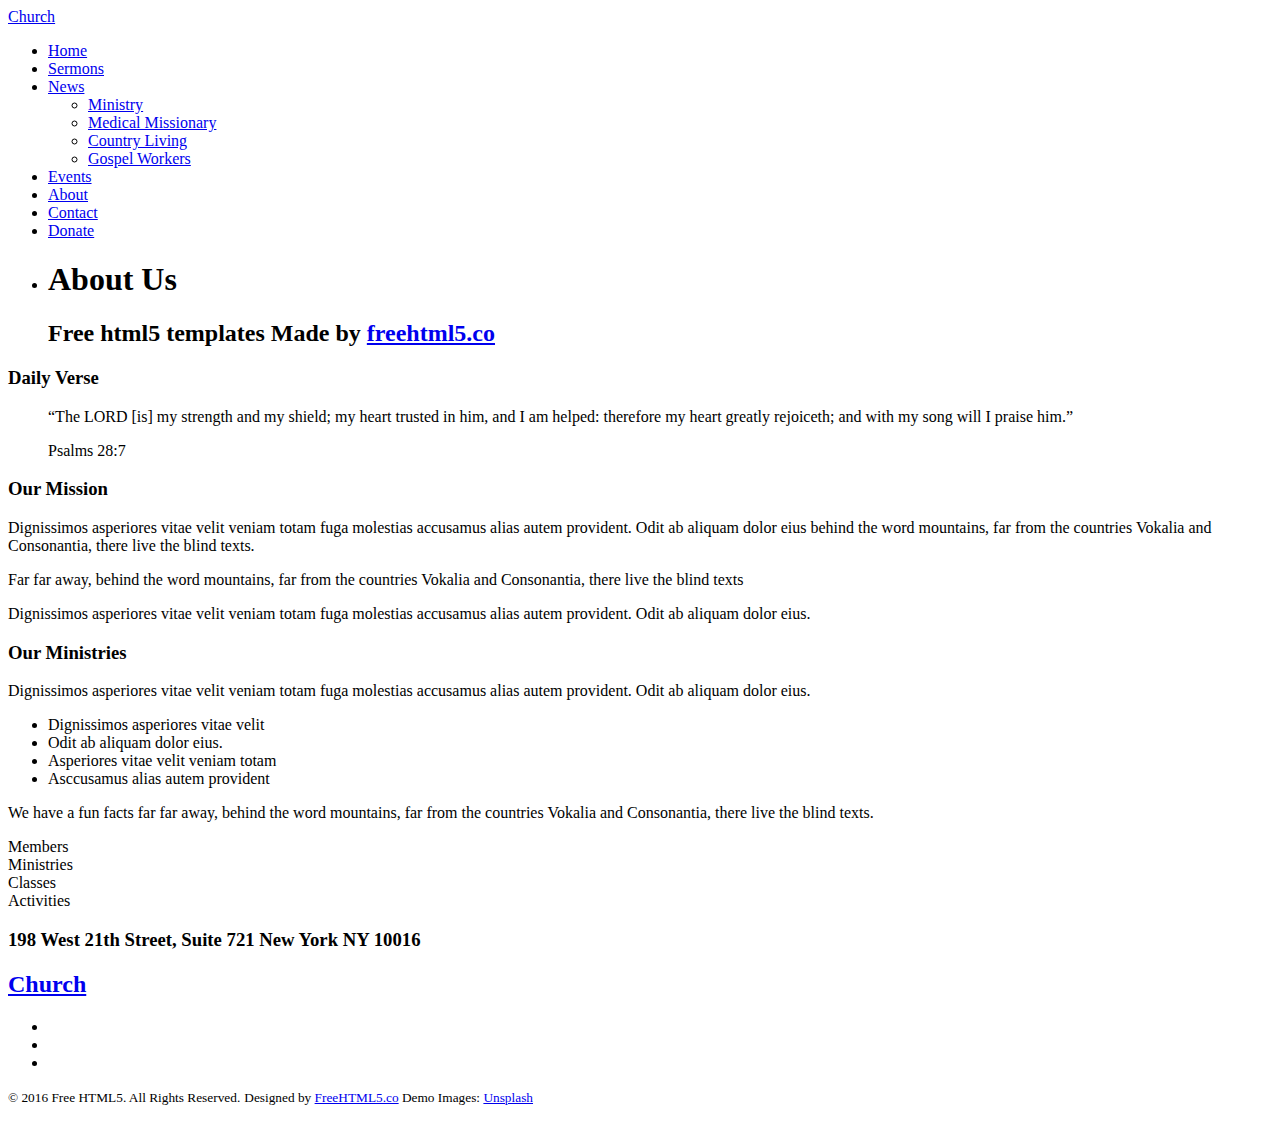
==== about.html @ 1e3e4d31 "Base file" ====
<!DOCTYPE HTML>
<html>
	<head>
	<meta charset="utf-8">
	<meta http-equiv="X-UA-Compatible" content="IE=edge">
	<title>Church &mdash; Free Website Template, Free HTML5 Template by freehtml5.co</title>
	<meta name="viewport" content="width=device-width, initial-scale=1">
	<meta name="description" content="Free HTML5 Website Template by freehtml5.co" />
	<meta name="keywords" content="free website templates, free html5, free template, free bootstrap, free website template, html5, css3, mobile first, responsive" />
	<meta name="author" content="freehtml5.co" />

	<!-- 
	//////////////////////////////////////////////////////

	FREE HTML5 TEMPLATE 
	DESIGNED & DEVELOPED by FreeHTML5.co
		
	Website: 		http://freehtml5.co/
	Email: 			info@freehtml5.co
	Twitter: 		http://twitter.com/fh5co
	Facebook: 		https://www.facebook.com/fh5co

	//////////////////////////////////////////////////////
	 -->

  	<!-- Facebook and Twitter integration -->
	<meta property="og:title" content=""/>
	<meta property="og:image" content=""/>
	<meta property="og:url" content=""/>
	<meta property="og:site_name" content=""/>
	<meta property="og:description" content=""/>
	<meta name="twitter:title" content="" />
	<meta name="twitter:image" content="" />
	<meta name="twitter:url" content="" />
	<meta name="twitter:card" content="" />

	<link href="https://fonts.googleapis.com/css?family=Source+Sans+Pro:400,600,700" rel="stylesheet">
	<link href="https://fonts.googleapis.com/css?family=Libre+Baskerville:400,400i,700" rel="stylesheet"
	>
	
	<!-- Animate.css -->
	<link rel="stylesheet" href="css/animate.css">
	<!-- Icomoon Icon Fonts-->
	<link rel="stylesheet" href="css/icomoon.css">
	<!-- Bootstrap  -->
	<link rel="stylesheet" href="css/bootstrap.css">

	<!-- Magnific Popup -->
	<link rel="stylesheet" href="css/magnific-popup.css">

	<!-- Flexslider  -->
	<link rel="stylesheet" href="css/flexslider.css">

	<!-- Owl Carousel  -->
	<link rel="stylesheet" href="css/owl.carousel.min.css">
	<link rel="stylesheet" href="css/owl.theme.default.min.css">

	<!-- Theme style  -->
	<link rel="stylesheet" href="css/style.css">

	<!-- Modernizr JS -->
	<script src="js/modernizr-2.6.2.min.js"></script>
	<!-- FOR IE9 below -->
	<!--[if lt IE 9]>
	<script src="js/respond.min.js"></script>
	<![endif]-->

	</head>
	<body>
		
	<div class="fh5co-loader"></div>
	
	<div id="page">
	<nav class="fh5co-nav" role="navigation">
		<div class="container-wrap">
			<div class="top-menu">
				<div class="row">
					<div class="col-md-12 col-offset-0 text-center">
						<div id="fh5co-logo"><a href="index.html">Church</a></div>
					</div>
					<div class="col-md-12 col-md-offset-0 text-center menu-1">
						<ul>
							<li><a href="index.html">Home</a></li>
							<li><a href="sermons.html">Sermons</a></li>
							<li class="has-dropdown">
								<a href="news.html">News</a>
								<ul class="dropdown">
									<li><a href="#">Ministry</a></li>
									<li><a href="#">Medical Missionary</a></li>
									<li><a href="#">Country Living</a></li>
									<li><a href="#">Gospel Workers</a></li>
								</ul>
							</li>
							<li><a href="events.html">Events</a></li>
							<li class="active"><a href="about.html">About</a></li>
							<li><a href="contact.html">Contact</a></li>
							<li><a href="#" class="donate">Donate</a></li>
						</ul>
					</div>
				</div>
				
			</div>
		</div>
	</nav>
	<div class="container-wrap">
		<aside id="fh5co-hero">
			<div class="flexslider">
				<ul class="slides">
			   	<li style="background-image: url(images/img_bg_2.jpg);">
			   		<div class="overlay"></div>
			   		<div class="container-fluid">
			   			<div class="row">
				   			<div class="col-md-6 col-md-offset-3 text-center slider-text">
				   				<div class="slider-text-inner">
				   					<h1>About Us</h1>
										<h2>Free html5 templates Made by <a href="http://freehtml5.co/" target="_blank">freehtml5.co</a></h2>
				   				</div>
				   			</div>
				   		</div>
			   		</div>
			   	</li>
			  	</ul>
		  	</div>
		</aside>
		<div id="fh5co-about">
			<div class="row">
				<div class="col-md-4">
					<h3>Daily Verse</h3>
					<blockquote class="dailyVerse">
						<p>&ldquo;The LORD [is] my strength and my shield; my heart trusted in him, and I am helped: therefore my heart greatly rejoiceth; and with my song will I praise him.&rdquo;</p>
						<span>Psalms 28:7</span>
					</blockquote>
				</div>
				<div class="col-md-4">
					<h3>Our Mission</h3>
					<p>Dignissimos asperiores vitae velit veniam totam fuga molestias accusamus alias autem provident. Odit ab aliquam dolor eius behind the word mountains, far from the countries Vokalia and Consonantia, there live the blind texts.</p>
					<p>Far far away, behind the word mountains, far from the countries Vokalia and Consonantia, there live the blind texts</p>
					<p>Dignissimos asperiores vitae velit veniam totam fuga molestias accusamus alias autem provident. Odit ab aliquam dolor eius.</p>
				</div>
				<div class="col-md-4">
					<h3>Our Ministries</h3>
					<p>Dignissimos asperiores vitae velit veniam totam fuga molestias accusamus alias autem provident. Odit ab aliquam dolor eius.</p>
					<ul class="ministries-list">
						<li><i class="icon-check"></i>Dignissimos asperiores vitae velit</li>
						<li><i class="icon-check"></i>Odit ab aliquam dolor eius.</li>
						<li><i class="icon-check"></i>Asperiores vitae velit veniam totam</li>
						<li><i class="icon-check"></i>Asccusamus alias autem provident</li>
					</ul>
				</div>
			</div>
		</div>
		<div id="fh5co-counter" class="fh5co-counters fh5co-light-grey">
			<div class="row">
				<div class="col-md-6 col-md-offset-3 text-center animate-box">
					<p>We have a fun facts far far away, behind the word mountains, far from the countries Vokalia and Consonantia, there live the blind texts.</p>
					</div>
			</div>
			<div class="row animate-box">
				<div class="col-md-8 col-md-offset-2">
					<div class="row">
						<div class="col-md-3 col-sm-6 col-xs-6 text-center">
							<span class="fh5co-counter js-counter" data-from="0" data-to="9452" data-speed="5000" data-refresh-interval="50"></span>
							<span class="fh5co-counter-label">Members</span>
						</div>
						<div class="col-md-3 col-sm-6 col-xs-6 text-center">
							<span class="fh5co-counter js-counter" data-from="0" data-to="214" data-speed="5000" data-refresh-interval="50"></span>
							<span class="fh5co-counter-label">Ministries</span>
						</div>
						<div class="clearfix visible-sm-block visible-xs-block"></div>
						<div class="col-md-3 col-sm-6 col-xs-6 text-center">
							<span class="fh5co-counter js-counter" data-from="0" data-to="433" data-speed="5000" data-refresh-interval="50"></span>
							<span class="fh5co-counter-label">Classes</span>
						</div>
						<div class="col-md-3 col-sm-6 col-xs-6 text-center">
							<span class="fh5co-counter js-counter" data-from="0" data-to="512" data-speed="5000" data-refresh-interval="50"></span>
							<span class="fh5co-counter-label">Activities</span>
						</div>
					</div>
				</div>
			</div>
		</div>
	</div><!-- END container-wrap -->

	<div class="container-wrap">
		<footer id="fh5co-footer" role="contentinfo">
			<div class="col-md-4 text-center">
				<h3>198 West 21th Street, Suite 721 New York NY 10016</h3>
			</div>
			<div class="col-md-4 text-center">
				<h2><a href="#">Church</a></h2>
			</div>
			<div class="col-md-4 text-center">
				<p>
					<ul class="fh5co-social-icons">
						<li><a href="#"><i class="icon-twitter2"></i></a></li>
						<li><a href="#"><i class="icon-facebook2"></i></a></li>
						<li><a href="#"><i class="icon-dribbble2"></i></a></li>
					</ul>
				</p>
			</div>
			<div class="row copyright">
				<div class="col-md-12 text-center">
					<p>
						<small class="block">&copy; 2016 Free HTML5. All Rights Reserved.</small> 
						<small class="block">Designed by <a href="http://freehtml5.co/" target="_blank">FreeHTML5.co</a> Demo Images: <a href="http://unsplash.co/" target="_blank">Unsplash</a></small>
					</p>
				</div>
			</div>
		</footer>
	</div><!-- END container-wrap -->
	</div>

	<div class="gototop js-top">
		<a href="#" class="js-gotop"><i class="icon-arrow-up2"></i></a>
	</div>
	
	<!-- jQuery -->
	<script src="js/jquery.min.js"></script>
	<!-- jQuery Easing -->
	<script src="js/jquery.easing.1.3.js"></script>
	<!-- Bootstrap -->
	<script src="js/bootstrap.min.js"></script>
	<!-- Waypoints -->
	<script src="js/jquery.waypoints.min.js"></script>
	<!-- Flexslider -->
	<script src="js/jquery.flexslider-min.js"></script>
	<!-- Carousel -->
	<script src="js/owl.carousel.min.js"></script>
	<!-- Magnific Popup -->
	<script src="js/jquery.magnific-popup.min.js"></script>
	<script src="js/magnific-popup-options.js"></script>
	<!-- Counters -->
	<script src="js/jquery.countTo.js"></script>
	<!-- Main -->
	<script src="js/main.js"></script>

	</body>
</html>
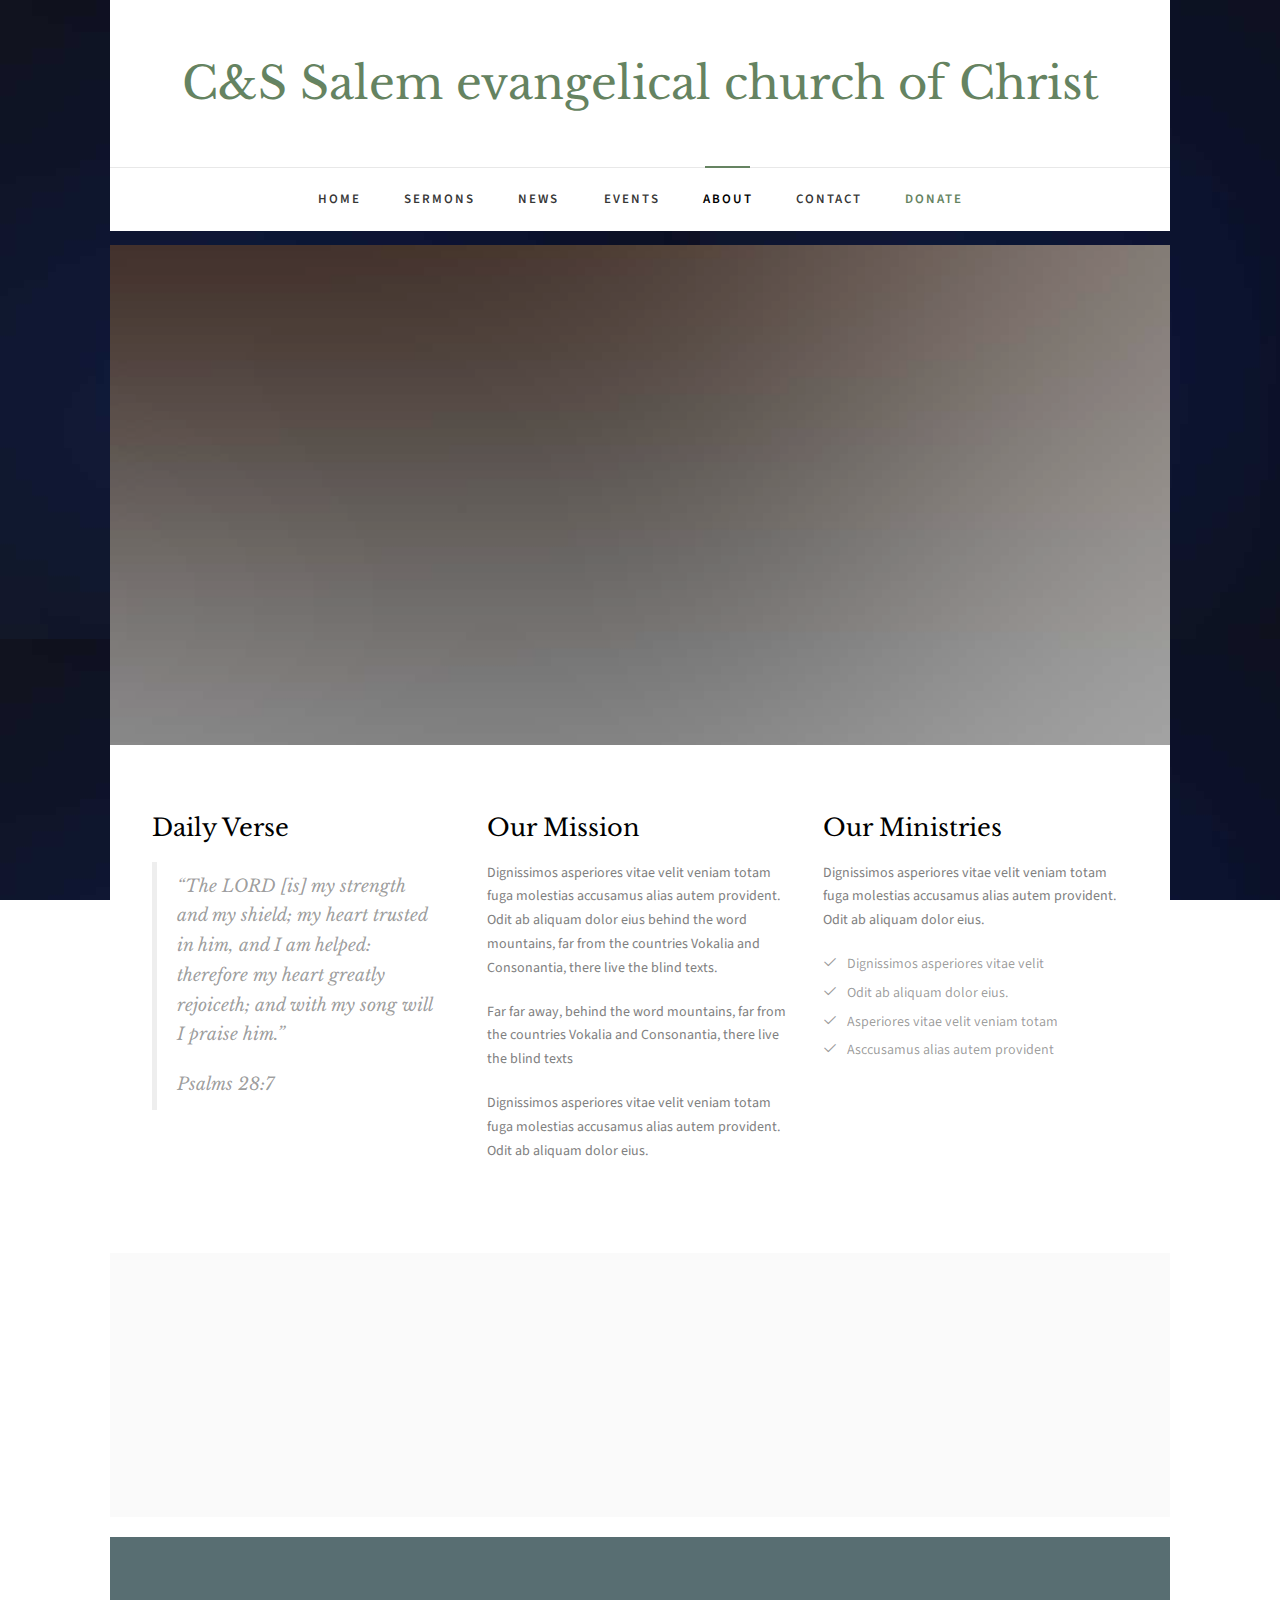
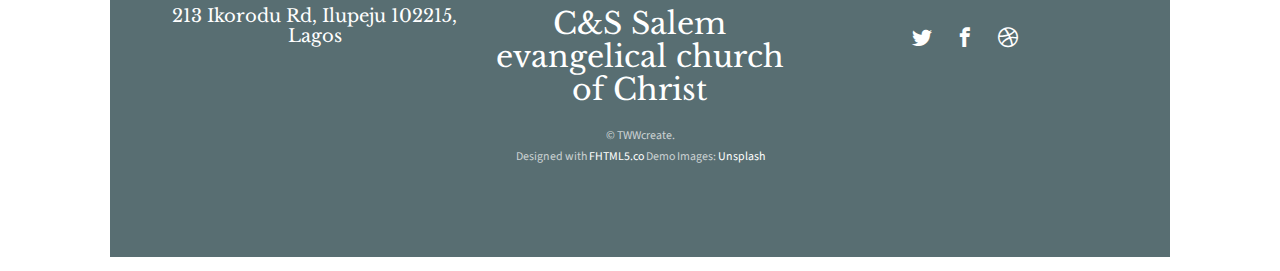
==== commit cac41881: "update1.2" ====
--- a/about.html
+++ b/about.html
@@ -76,7 +76,7 @@
 			<div class="top-menu">
 				<div class="row">
 					<div class="col-md-12 col-offset-0 text-center">
-						<div id="fh5co-logo"><a href="index.html">Church</a></div>
+						<div id="fh5co-logo"><a href="index.html">C&S Salem evangelical church of Christ</a></div>
 					</div>
 					<div class="col-md-12 col-md-offset-0 text-center menu-1">
 						<ul>
@@ -113,7 +113,7 @@
 				   			<div class="col-md-6 col-md-offset-3 text-center slider-text">
 				   				<div class="slider-text-inner">
 				   					<h1>About Us</h1>
-										<h2>Free html5 templates Made by <a href="http://freehtml5.co/" target="_blank">freehtml5.co</a></h2>
+
 				   				</div>
 				   			</div>
 				   		</div>
@@ -181,33 +181,7 @@
 		</div>
 	</div><!-- END container-wrap -->
 
-	<div class="container-wrap">
-		<footer id="fh5co-footer" role="contentinfo">
-			<div class="col-md-4 text-center">
-				<h3>198 West 21th Street, Suite 721 New York NY 10016</h3>
-			</div>
-			<div class="col-md-4 text-center">
-				<h2><a href="#">Church</a></h2>
-			</div>
-			<div class="col-md-4 text-center">
-				<p>
-					<ul class="fh5co-social-icons">
-						<li><a href="#"><i class="icon-twitter2"></i></a></li>
-						<li><a href="#"><i class="icon-facebook2"></i></a></li>
-						<li><a href="#"><i class="icon-dribbble2"></i></a></li>
-					</ul>
-				</p>
-			</div>
-			<div class="row copyright">
-				<div class="col-md-12 text-center">
-					<p>
-						<small class="block">&copy; 2016 Free HTML5. All Rights Reserved.</small> 
-						<small class="block">Designed by <a href="http://freehtml5.co/" target="_blank">FreeHTML5.co</a> Demo Images: <a href="http://unsplash.co/" target="_blank">Unsplash</a></small>
-					</p>
-				</div>
-			</div>
-		</footer>
-	</div><!-- END container-wrap -->
+	<div data-include="footer"></div><!-- END container-wrap -->
 	</div>
 
 	<div class="gototop js-top">
--- a/css/icomoon.css
+++ b/css/icomoon.css
@@ -0,0 +1,2334 @@
+@font-face {
+  font-family: 'icomoon';
+  src:  url('fonts/icomoon.eot?5j2n32');
+  src:  url('fonts/icomoon.eot?5j2n32#iefix') format('embedded-opentype'),
+    url('fonts/icomoon.ttf?5j2n32') format('truetype'),
+    url('fonts/icomoon.woff?5j2n32') format('woff'),
+    url('fonts/icomoon.svg?5j2n32#icomoon') format('svg');
+  font-weight: normal;
+  font-style: normal;
+}
+
+[class^="icon-"], [class*=" icon-"] {
+  /* use !important to prevent issues with browser extensions that change fonts */
+  font-family: 'icomoon' !important;
+  speak: none;
+  font-style: normal;
+  font-weight: normal;
+  font-variant: normal;
+  text-transform: none;
+  line-height: 1;
+
+  /* Better Font Rendering =========== */
+  -webkit-font-smoothing: antialiased;
+  -moz-osx-font-smoothing: grayscale;
+}
+
+.icon-eye2:before {
+  content: "\e064";
+}
+.icon-paper-clip:before {
+  content: "\e065";
+}
+.icon-mail5:before {
+  content: "\e066";
+}
+.icon-toggle:before {
+  content: "\e067";
+}
+.icon-layout:before {
+  content: "\e068";
+}
+.icon-link2:before {
+  content: "\e069";
+}
+.icon-bell2:before {
+  content: "\e06a";
+}
+.icon-lock3:before {
+  content: "\e06b";
+}
+.icon-unlock:before {
+  content: "\e06c";
+}
+.icon-ribbon2:before {
+  content: "\e06d";
+}
+.icon-image2:before {
+  content: "\e06e";
+}
+.icon-signal:before {
+  content: "\e06f";
+}
+.icon-target3:before {
+  content: "\e070";
+}
+.icon-clipboard3:before {
+  content: "\e071";
+}
+.icon-clock3:before {
+  content: "\e072";
+}
+.icon-watch:before {
+  content: "\e073";
+}
+.icon-air-play:before {
+  content: "\e074";
+}
+.icon-camera3:before {
+  content: "\e075";
+}
+.icon-video2:before {
+  content: "\e076";
+}
+.icon-disc:before {
+  content: "\e077";
+}
+.icon-printer3:before {
+  content: "\e078";
+}
+.icon-monitor:before {
+  content: "\e079";
+}
+.icon-server:before {
+  content: "\e07a";
+}
+.icon-cog2:before {
+  content: "\e07b";
+}
+.icon-heart3:before {
+  content: "\e07c";
+}
+.icon-paragraph:before {
+  content: "\e07d";
+}
+.icon-align-justify:before {
+  content: "\e07e";
+}
+.icon-align-left:before {
+  content: "\e07f";
+}
+.icon-align-center:before {
+  content: "\e080";
+}
+.icon-align-right:before {
+  content: "\e081";
+}
+.icon-book2:before {
+  content: "\e082";
+}
+.icon-layers2:before {
+  content: "\e083";
+}
+.icon-stack2:before {
+  content: "\e084";
+}
+.icon-stack-2:before {
+  content: "\e085";
+}
+.icon-paper:before {
+  content: "\e086";
+}
+.icon-paper-stack:before {
+  content: "\e087";
+}
+.icon-search3:before {
+  content: "\e088";
+}
+.icon-zoom-in2:before {
+  content: "\e089";
+}
+.icon-zoom-out2:before {
+  content: "\e08a";
+}
+.icon-reply2:before {
+  content: "\e08b";
+}
+.icon-circle-plus:before {
+  content: "\e08c";
+}
+.icon-circle-minus:before {
+  content: "\e08d";
+}
+.icon-circle-check:before {
+  content: "\e08e";
+}
+.icon-circle-cross:before {
+  content: "\e08f";
+}
+.icon-square-plus:before {
+  content: "\e090";
+}
+.icon-square-minus:before {
+  content: "\e091";
+}
+.icon-square-check:before {
+  content: "\e092";
+}
+.icon-square-cross:before {
+  content: "\e093";
+}
+.icon-microphone:before {
+  content: "\e094";
+}
+.icon-record:before {
+  content: "\e095";
+}
+.icon-skip-back:before {
+  content: "\e096";
+}
+.icon-rewind:before {
+  content: "\e097";
+}
+.icon-play4:before {
+  content: "\e098";
+}
+.icon-pause3:before {
+  content: "\e099";
+}
+.icon-stop3:before {
+  content: "\e09a";
+}
+.icon-fast-forward:before {
+  content: "\e09b";
+}
+.icon-skip-forward:before {
+  content: "\e09c";
+}
+.icon-shuffle2:before {
+  content: "\e09d";
+}
+.icon-repeat:before {
+  content: "\e09e";
+}
+.icon-folder2:before {
+  content: "\e09f";
+}
+.icon-umbrella:before {
+  content: "\e0a0";
+}
+.icon-moon:before {
+  content: "\e0a1";
+}
+.icon-thermometer:before {
+  content: "\e0a2";
+}
+.icon-drop:before {
+  content: "\e0a3";
+}
+.icon-sun2:before {
+  content: "\e0a4";
+}
+.icon-cloud3:before {
+  content: "\e0a5";
+}
+.icon-cloud-upload2:before {
+  content: "\e0a6";
+}
+.icon-cloud-download2:before {
+  content: "\e0a7";
+}
+.icon-upload4:before {
+  content: "\e0a8";
+}
+.icon-download4:before {
+  content: "\e0a9";
+}
+.icon-location3:before {
+  content: "\e0aa";
+}
+.icon-location-2:before {
+  content: "\e0ab";
+}
+.icon-map3:before {
+  content: "\e0ac";
+}
+.icon-battery:before {
+  content: "\e0ad";
+}
+.icon-head:before {
+  content: "\e0ae";
+}
+.icon-briefcase3:before {
+  content: "\e0af";
+}
+.icon-speech-bubble:before {
+  content: "\e0b0";
+}
+.icon-anchor2:before {
+  content: "\e0b1";
+}
+.icon-globe2:before {
+  content: "\e0b2";
+}
+.icon-box:before {
+  content: "\e0b3";
+}
+.icon-reload:before {
+  content: "\e0b4";
+}
+.icon-share3:before {
+  content: "\e0b5";
+}
+.icon-marquee:before {
+  content: "\e0b6";
+}
+.icon-marquee-plus:before {
+  content: "\e0b7";
+}
+.icon-marquee-minus:before {
+  content: "\e0b8";
+}
+.icon-tag:before {
+  content: "\e0b9";
+}
+.icon-power2:before {
+  content: "\e0ba";
+}
+.icon-command2:before {
+  content: "\e0bb";
+}
+.icon-alt:before {
+  content: "\e0bc";
+}
+.icon-esc:before {
+  content: "\e0bd";
+}
+.icon-bar-graph:before {
+  content: "\e0be";
+}
+.icon-bar-graph-2:before {
+  content: "\e0bf";
+}
+.icon-pie-graph:before {
+  content: "\e0c0";
+}
+.icon-star:before {
+  content: "\e0c1";
+}
+.icon-arrow-left3:before {
+  content: "\e0c2";
+}
+.icon-arrow-right3:before {
+  content: "\e0c3";
+}
+.icon-arrow-up3:before {
+  content: "\e0c4";
+}
+.icon-arrow-down3:before {
+  content: "\e0c5";
+}
+.icon-volume:before {
+  content: "\e0c6";
+}
+.icon-mute:before {
+  content: "\e0c7";
+}
+.icon-content-right:before {
+  content: "\e100";
+}
+.icon-content-left:before {
+  content: "\e101";
+}
+.icon-grid2:before {
+  content: "\e102";
+}
+.icon-grid-2:before {
+  content: "\e103";
+}
+.icon-columns:before {
+  content: "\e104";
+}
+.icon-loader:before {
+  content: "\e105";
+}
+.icon-bag:before {
+  content: "\e106";
+}
+.icon-ban:before {
+  content: "\e107";
+}
+.icon-flag3:before {
+  content: "\e108";
+}
+.icon-trash:before {
+  content: "\e109";
+}
+.icon-expand2:before {
+  content: "\e110";
+}
+.icon-contract:before {
+  content: "\e111";
+}
+.icon-maximize:before {
+  content: "\e112";
+}
+.icon-minimize:before {
+  content: "\e113";
+}
+.icon-plus2:before {
+  content: "\e114";
+}
+.icon-minus2:before {
+  content: "\e115";
+}
+.icon-check:before {
+  content: "\e116";
+}
+.icon-cross2:before {
+  content: "\e117";
+}
+.icon-move:before {
+  content: "\e118";
+}
+.icon-delete:before {
+  content: "\e119";
+}
+.icon-menu5:before {
+  content: "\e120";
+}
+.icon-archive:before {
+  content: "\e121";
+}
+.icon-inbox:before {
+  content: "\e122";
+}
+.icon-outbox:before {
+  content: "\e123";
+}
+.icon-file:before {
+  content: "\e124";
+}
+.icon-file-add:before {
+  content: "\e125";
+}
+.icon-file-subtract:before {
+  content: "\e126";
+}
+.icon-help:before {
+  content: "\e127";
+}
+.icon-open:before {
+  content: "\e128";
+}
+.icon-ellipsis:before {
+  content: "\e129";
+}
+.icon-heart4:before {
+  content: "\e900";
+}
+.icon-cloud4:before {
+  content: "\e901";
+}
+.icon-star2:before {
+  content: "\e902";
+}
+.icon-tv2:before {
+  content: "\e903";
+}
+.icon-sound:before {
+  content: "\e904";
+}
+.icon-video3:before {
+  content: "\e905";
+}
+.icon-trash2:before {
+  content: "\e906";
+}
+.icon-user2:before {
+  content: "\e907";
+}
+.icon-key3:before {
+  content: "\e908";
+}
+.icon-search4:before {
+  content: "\e909";
+}
+.icon-settings:before {
+  content: "\e90a";
+}
+.icon-camera4:before {
+  content: "\e90b";
+}
+.icon-tag2:before {
+  content: "\e90c";
+}
+.icon-lock4:before {
+  content: "\e90d";
+}
+.icon-bulb:before {
+  content: "\e90e";
+}
+.icon-pen2:before {
+  content: "\e90f";
+}
+.icon-diamond:before {
+  content: "\e910";
+}
+.icon-display2:before {
+  content: "\e911";
+}
+.icon-location4:before {
+  content: "\e912";
+}
+.icon-eye3:before {
+  content: "\e913";
+}
+.icon-bubble3:before {
+  content: "\e914";
+}
+.icon-stack3:before {
+  content: "\e915";
+}
+.icon-cup:before {
+  content: "\e916";
+}
+.icon-phone3:before {
+  content: "\e917";
+}
+.icon-news:before {
+  content: "\e918";
+}
+.icon-mail6:before {
+  content: "\e919";
+}
+.icon-like:before {
+  content: "\e91a";
+}
+.icon-photo:before {
+  content: "\e91b";
+}
+.icon-note:before {
+  content: "\e91c";
+}
+.icon-clock4:before {
+  content: "\e91d";
+}
+.icon-paperplane:before {
+  content: "\e91e";
+}
+.icon-params:before {
+  content: "\e91f";
+}
+.icon-banknote:before {
+  content: "\e920";
+}
+.icon-data:before {
+  content: "\e921";
+}
+.icon-music2:before {
+  content: "\e922";
+}
+.icon-megaphone2:before {
+  content: "\e923";
+}
+.icon-study:before {
+  content: "\e924";
+}
+.icon-lab2:before {
+  content: "\e925";
+}
+.icon-food:before {
+  content: "\e926";
+}
+.icon-t-shirt:before {
+  content: "\e927";
+}
+.icon-fire2:before {
+  content: "\e928";
+}
+.icon-clip:before {
+  content: "\e929";
+}
+.icon-shop:before {
+  content: "\e92a";
+}
+.icon-calendar3:before {
+  content: "\e92b";
+}
+.icon-wallet2:before {
+  content: "\e92c";
+}
+.icon-vynil:before {
+  content: "\e92d";
+}
+.icon-truck2:before {
+  content: "\e92e";
+}
+.icon-world:before {
+  content: "\e92f";
+}
+.icon-mobile:before {
+  content: "\e000";
+}
+.icon-laptop:before {
+  content: "\e001";
+}
+.icon-desktop:before {
+  content: "\e002";
+}
+.icon-tablet:before {
+  content: "\e003";
+}
+.icon-phone:before {
+  content: "\e004";
+}
+.icon-document:before {
+  content: "\e005";
+}
+.icon-documents:before {
+  content: "\e006";
+}
+.icon-search:before {
+  content: "\e007";
+}
+.icon-clipboard:before {
+  content: "\e008";
+}
+.icon-newspaper:before {
+  content: "\e009";
+}
+.icon-notebook:before {
+  content: "\e00a";
+}
+.icon-book-open:before {
+  content: "\e00b";
+}
+.icon-browser:before {
+  content: "\e00c";
+}
+.icon-calendar:before {
+  content: "\e00d";
+}
+.icon-presentation:before {
+  content: "\e00e";
+}
+.icon-picture:before {
+  content: "\e00f";
+}
+.icon-pictures:before {
+  content: "\e010";
+}
+.icon-video:before {
+  content: "\e011";
+}
+.icon-camera:before {
+  content: "\e012";
+}
+.icon-printer:before {
+  content: "\e013";
+}
+.icon-toolbox:before {
+  content: "\e014";
+}
+.icon-briefcase:before {
+  content: "\e015";
+}
+.icon-wallet:before {
+  content: "\e016";
+}
+.icon-gift:before {
+  content: "\e017";
+}
+.icon-bargraph:before {
+  content: "\e018";
+}
+.icon-grid:before {
+  content: "\e019";
+}
+.icon-expand:before {
+  content: "\e01a";
+}
+.icon-focus:before {
+  content: "\e01b";
+}
+.icon-edit:before {
+  content: "\e01c";
+}
+.icon-adjustments:before {
+  content: "\e01d";
+}
+.icon-ribbon:before {
+  content: "\e01e";
+}
+.icon-hourglass:before {
+  content: "\e01f";
+}
+.icon-lock:before {
+  content: "\e020";
+}
+.icon-megaphone:before {
+  content: "\e021";
+}
+.icon-shield:before {
+  content: "\e022";
+}
+.icon-trophy:before {
+  content: "\e023";
+}
+.icon-flag:before {
+  content: "\e024";
+}
+.icon-map:before {
+  content: "\e025";
+}
+.icon-puzzle:before {
+  content: "\e026";
+}
+.icon-basket:before {
+  content: "\e027";
+}
+.icon-envelope:before {
+  content: "\e028";
+}
+.icon-streetsign:before {
+  content: "\e029";
+}
+.icon-telescope:before {
+  content: "\e02a";
+}
+.icon-gears:before {
+  content: "\e02b";
+}
+.icon-key:before {
+  content: "\e02c";
+}
+.icon-paperclip:before {
+  content: "\e02d";
+}
+.icon-attachment:before {
+  content: "\e02e";
+}
+.icon-pricetags:before {
+  content: "\e02f";
+}
+.icon-lightbulb:before {
+  content: "\e030";
+}
+.icon-layers:before {
+  content: "\e031";
+}
+.icon-pencil:before {
+  content: "\e032";
+}
+.icon-tools:before {
+  content: "\e033";
+}
+.icon-tools-2:before {
+  content: "\e034";
+}
+.icon-scissors:before {
+  content: "\e035";
+}
+.icon-paintbrush:before {
+  content: "\e036";
+}
+.icon-magnifying-glass:before {
+  content: "\e037";
+}
+.icon-circle-compass:before {
+  content: "\e038";
+}
+.icon-linegraph:before {
+  content: "\e039";
+}
+.icon-mic:before {
+  content: "\e03a";
+}
+.icon-strategy:before {
+  content: "\e03b";
+}
+.icon-beaker:before {
+  content: "\e03c";
+}
+.icon-caution:before {
+  content: "\e03d";
+}
+.icon-recycle:before {
+  content: "\e03e";
+}
+.icon-anchor:before {
+  content: "\e03f";
+}
+.icon-profile-male:before {
+  content: "\e040";
+}
+.icon-profile-female:before {
+  content: "\e041";
+}
+.icon-bike:before {
+  content: "\e042";
+}
+.icon-wine:before {
+  content: "\e043";
+}
+.icon-hotairballoon:before {
+  content: "\e044";
+}
+.icon-globe:before {
+  content: "\e045";
+}
+.icon-genius:before {
+  content: "\e046";
+}
+.icon-map-pin:before {
+  content: "\e047";
+}
+.icon-dial:before {
+  content: "\e048";
+}
+.icon-chat:before {
+  content: "\e049";
+}
+.icon-heart:before {
+  content: "\e04a";
+}
+.icon-cloud:before {
+  content: "\e04b";
+}
+.icon-upload:before {
+  content: "\e04c";
+}
+.icon-download:before {
+  content: "\e04d";
+}
+.icon-target:before {
+  content: "\e04e";
+}
+.icon-hazardous:before {
+  content: "\e04f";
+}
+.icon-piechart:before {
+  content: "\e050";
+}
+.icon-speedometer:before {
+  content: "\e051";
+}
+.icon-global:before {
+  content: "\e052";
+}
+.icon-compass:before {
+  content: "\e053";
+}
+.icon-lifesaver:before {
+  content: "\e054";
+}
+.icon-clock:before {
+  content: "\e055";
+}
+.icon-aperture:before {
+  content: "\e056";
+}
+.icon-quote:before {
+  content: "\e057";
+}
+.icon-scope:before {
+  content: "\e058";
+}
+.icon-alarmclock:before {
+  content: "\e059";
+}
+.icon-refresh:before {
+  content: "\e05a";
+}
+.icon-happy:before {
+  content: "\e05b";
+}
+.icon-sad:before {
+  content: "\e05c";
+}
+.icon-facebook:before {
+  content: "\e05d";
+}
+.icon-twitter:before {
+  content: "\e05e";
+}
+.icon-googleplus:before {
+  content: "\e05f";
+}
+.icon-rss:before {
+  content: "\e060";
+}
+.icon-tumblr:before {
+  content: "\e061";
+}
+.icon-linkedin:before {
+  content: "\e062";
+}
+.icon-dribbble:before {
+  content: "\e063";
+}
+.icon-home:before {
+  content: "\e930";
+}
+.icon-home2:before {
+  content: "\e931";
+}
+.icon-home3:before {
+  content: "\e932";
+}
+.icon-office:before {
+  content: "\e933";
+}
+.icon-newspaper2:before {
+  content: "\e934";
+}
+.icon-pencil2:before {
+  content: "\e935";
+}
+.icon-pencil22:before {
+  content: "\e936";
+}
+.icon-quill:before {
+  content: "\e937";
+}
+.icon-pen:before {
+  content: "\e938";
+}
+.icon-blog:before {
+  content: "\e939";
+}
+.icon-eyedropper:before {
+  content: "\e93a";
+}
+.icon-droplet:before {
+  content: "\e93b";
+}
+.icon-paint-format:before {
+  content: "\e93c";
+}
+.icon-image:before {
+  content: "\e93d";
+}
+.icon-images:before {
+  content: "\e93e";
+}
+.icon-camera2:before {
+  content: "\e93f";
+}
+.icon-headphones:before {
+  content: "\e940";
+}
+.icon-music:before {
+  content: "\e941";
+}
+.icon-play:before {
+  content: "\e942";
+}
+.icon-film:before {
+  content: "\e943";
+}
+.icon-video-camera:before {
+  content: "\e944";
+}
+.icon-dice:before {
+  content: "\e945";
+}
+.icon-pacman:before {
+  content: "\e946";
+}
+.icon-spades:before {
+  content: "\e947";
+}
+.icon-clubs:before {
+  content: "\e948";
+}
+.icon-diamonds:before {
+  content: "\e949";
+}
+.icon-bullhorn:before {
+  content: "\e94a";
+}
+.icon-connection:before {
+  content: "\e94b";
+}
+.icon-podcast:before {
+  content: "\e94c";
+}
+.icon-feed:before {
+  content: "\e94d";
+}
+.icon-mic2:before {
+  content: "\e94e";
+}
+.icon-book:before {
+  content: "\e94f";
+}
+.icon-books:before {
+  content: "\e950";
+}
+.icon-library:before {
+  content: "\e951";
+}
+.icon-file-text:before {
+  content: "\e952";
+}
+.icon-profile:before {
+  content: "\e953";
+}
+.icon-file-empty:before {
+  content: "\e954";
+}
+.icon-files-empty:before {
+  content: "\e955";
+}
+.icon-file-text2:before {
+  content: "\e956";
+}
+.icon-file-picture:before {
+  content: "\e957";
+}
+.icon-file-music:before {
+  content: "\e958";
+}
+.icon-file-play:before {
+  content: "\e959";
+}
+.icon-file-video:before {
+  content: "\e95a";
+}
+.icon-file-zip:before {
+  content: "\e95b";
+}
+.icon-copy:before {
+  content: "\e95c";
+}
+.icon-paste:before {
+  content: "\e95d";
+}
+.icon-stack:before {
+  content: "\e95e";
+}
+.icon-folder:before {
+  content: "\e95f";
+}
+.icon-folder-open:before {
+  content: "\e960";
+}
+.icon-folder-plus:before {
+  content: "\e961";
+}
+.icon-folder-minus:before {
+  content: "\e962";
+}
+.icon-folder-download:before {
+  content: "\e963";
+}
+.icon-folder-upload:before {
+  content: "\e964";
+}
+.icon-price-tag:before {
+  content: "\e965";
+}
+.icon-price-tags:before {
+  content: "\e966";
+}
+.icon-barcode:before {
+  content: "\e967";
+}
+.icon-qrcode:before {
+  content: "\e968";
+}
+.icon-ticket:before {
+  content: "\e969";
+}
+.icon-cart:before {
+  content: "\e96a";
+}
+.icon-coin-dollar:before {
+  content: "\e96b";
+}
+.icon-coin-euro:before {
+  content: "\e96c";
+}
+.icon-coin-pound:before {
+  content: "\e96d";
+}
+.icon-coin-yen:before {
+  content: "\e96e";
+}
+.icon-credit-card:before {
+  content: "\e96f";
+}
+.icon-calculator:before {
+  content: "\e970";
+}
+.icon-lifebuoy:before {
+  content: "\e971";
+}
+.icon-phone2:before {
+  content: "\e972";
+}
+.icon-phone-hang-up:before {
+  content: "\e973";
+}
+.icon-address-book:before {
+  content: "\e974";
+}
+.icon-envelop:before {
+  content: "\e975";
+}
+.icon-pushpin:before {
+  content: "\e976";
+}
+.icon-location:before {
+  content: "\e977";
+}
+.icon-location2:before {
+  content: "\e978";
+}
+.icon-compass2:before {
+  content: "\e979";
+}
+.icon-compass22:before {
+  content: "\e97a";
+}
+.icon-map2:before {
+  content: "\e97b";
+}
+.icon-map22:before {
+  content: "\e97c";
+}
+.icon-history:before {
+  content: "\e97d";
+}
+.icon-clock2:before {
+  content: "\e97e";
+}
+.icon-clock22:before {
+  content: "\e97f";
+}
+.icon-alarm:before {
+  content: "\e980";
+}
+.icon-bell:before {
+  content: "\e981";
+}
+.icon-stopwatch:before {
+  content: "\e982";
+}
+.icon-calendar2:before {
+  content: "\e983";
+}
+.icon-printer2:before {
+  content: "\e984";
+}
+.icon-keyboard:before {
+  content: "\e985";
+}
+.icon-display:before {
+  content: "\e986";
+}
+.icon-laptop2:before {
+  content: "\e987";
+}
+.icon-mobile2:before {
+  content: "\e988";
+}
+.icon-mobile22:before {
+  content: "\e989";
+}
+.icon-tablet2:before {
+  content: "\e98a";
+}
+.icon-tv:before {
+  content: "\e98b";
+}
+.icon-drawer:before {
+  content: "\e98c";
+}
+.icon-drawer2:before {
+  content: "\e98d";
+}
+.icon-box-add:before {
+  content: "\e98e";
+}
+.icon-box-remove:before {
+  content: "\e98f";
+}
+.icon-download3:before {
+  content: "\e990";
+}
+.icon-upload2:before {
+  content: "\e991";
+}
+.icon-floppy-disk:before {
+  content: "\e992";
+}
+.icon-drive:before {
+  content: "\e993";
+}
+.icon-database:before {
+  content: "\e994";
+}
+.icon-undo:before {
+  content: "\e995";
+}
+.icon-redo:before {
+  content: "\e996";
+}
+.icon-undo2:before {
+  content: "\e997";
+}
+.icon-redo2:before {
+  content: "\e998";
+}
+.icon-forward:before {
+  content: "\e999";
+}
+.icon-reply:before {
+  content: "\e99a";
+}
+.icon-bubble:before {
+  content: "\e99b";
+}
+.icon-bubbles:before {
+  content: "\e99c";
+}
+.icon-bubbles2:before {
+  content: "\e99d";
+}
+.icon-bubble2:before {
+  content: "\e99e";
+}
+.icon-bubbles3:before {
+  content: "\e99f";
+}
+.icon-bubbles4:before {
+  content: "\e9a0";
+}
+.icon-user:before {
+  content: "\e9a1";
+}
+.icon-users:before {
+  content: "\e9a2";
+}
+.icon-user-plus:before {
+  content: "\e9a3";
+}
+.icon-user-minus:before {
+  content: "\e9a4";
+}
+.icon-user-check:before {
+  content: "\e9a5";
+}
+.icon-user-tie:before {
+  content: "\e9a6";
+}
+.icon-quotes-left:before {
+  content: "\e9a7";
+}
+.icon-quotes-right:before {
+  content: "\e9a8";
+}
+.icon-hour-glass:before {
+  content: "\e9a9";
+}
+.icon-spinner:before {
+  content: "\e9aa";
+}
+.icon-spinner2:before {
+  content: "\e9ab";
+}
+.icon-spinner3:before {
+  content: "\e9ac";
+}
+.icon-spinner4:before {
+  content: "\e9ad";
+}
+.icon-spinner5:before {
+  content: "\e9ae";
+}
+.icon-spinner6:before {
+  content: "\e9af";
+}
+.icon-spinner7:before {
+  content: "\e9b0";
+}
+.icon-spinner8:before {
+  content: "\e9b1";
+}
+.icon-spinner9:before {
+  content: "\e9b2";
+}
+.icon-spinner10:before {
+  content: "\e9b3";
+}
+.icon-spinner11:before {
+  content: "\e9b4";
+}
+.icon-binoculars:before {
+  content: "\e9b5";
+}
+.icon-search2:before {
+  content: "\e9b6";
+}
+.icon-zoom-in:before {
+  content: "\e9b7";
+}
+.icon-zoom-out:before {
+  content: "\e9b8";
+}
+.icon-enlarge:before {
+  content: "\e9b9";
+}
+.icon-shrink:before {
+  content: "\e9ba";
+}
+.icon-enlarge2:before {
+  content: "\e9bb";
+}
+.icon-shrink2:before {
+  content: "\e9bc";
+}
+.icon-key2:before {
+  content: "\e9bd";
+}
+.icon-key22:before {
+  content: "\e9be";
+}
+.icon-lock2:before {
+  content: "\e9bf";
+}
+.icon-unlocked:before {
+  content: "\e9c0";
+}
+.icon-wrench:before {
+  content: "\e9c1";
+}
+.icon-equalizer:before {
+  content: "\e9c2";
+}
+.icon-equalizer2:before {
+  content: "\e9c3";
+}
+.icon-cog:before {
+  content: "\e9c4";
+}
+.icon-cogs:before {
+  content: "\e9c5";
+}
+.icon-hammer:before {
+  content: "\e9c6";
+}
+.icon-magic-wand:before {
+  content: "\e9c7";
+}
+.icon-aid-kit:before {
+  content: "\e9c8";
+}
+.icon-bug:before {
+  content: "\e9c9";
+}
+.icon-pie-chart:before {
+  content: "\e9ca";
+}
+.icon-stats-dots:before {
+  content: "\e9cb";
+}
+.icon-stats-bars:before {
+  content: "\e9cc";
+}
+.icon-stats-bars2:before {
+  content: "\e9cd";
+}
+.icon-trophy2:before {
+  content: "\e9ce";
+}
+.icon-gift2:before {
+  content: "\e9cf";
+}
+.icon-glass:before {
+  content: "\e9d0";
+}
+.icon-glass2:before {
+  content: "\e9d1";
+}
+.icon-mug:before {
+  content: "\e9d2";
+}
+.icon-spoon-knife:before {
+  content: "\e9d3";
+}
+.icon-leaf:before {
+  content: "\e9d4";
+}
+.icon-rocket:before {
+  content: "\e9d5";
+}
+.icon-meter:before {
+  content: "\e9d6";
+}
+.icon-meter2:before {
+  content: "\e9d7";
+}
+.icon-hammer2:before {
+  content: "\e9d8";
+}
+.icon-fire:before {
+  content: "\e9d9";
+}
+.icon-lab:before {
+  content: "\e9da";
+}
+.icon-magnet:before {
+  content: "\e9db";
+}
+.icon-bin:before {
+  content: "\e9dc";
+}
+.icon-bin2:before {
+  content: "\e9dd";
+}
+.icon-briefcase2:before {
+  content: "\e9de";
+}
+.icon-airplane:before {
+  content: "\e9df";
+}
+.icon-truck:before {
+  content: "\e9e0";
+}
+.icon-road:before {
+  content: "\e9e1";
+}
+.icon-accessibility:before {
+  content: "\e9e2";
+}
+.icon-target2:before {
+  content: "\e9e3";
+}
+.icon-shield2:before {
+  content: "\e9e4";
+}
+.icon-power:before {
+  content: "\e9e5";
+}
+.icon-switch:before {
+  content: "\e9e6";
+}
+.icon-power-cord:before {
+  content: "\e9e7";
+}
+.icon-clipboard2:before {
+  content: "\e9e8";
+}
+.icon-list-numbered:before {
+  content: "\e9e9";
+}
+.icon-list:before {
+  content: "\e9ea";
+}
+.icon-list2:before {
+  content: "\e9eb";
+}
+.icon-tree:before {
+  content: "\e9ec";
+}
+.icon-menu:before {
+  content: "\e9ed";
+}
+.icon-menu2:before {
+  content: "\e9ee";
+}
+.icon-menu3:before {
+  content: "\e9ef";
+}
+.icon-menu4:before {
+  content: "\e9f0";
+}
+.icon-cloud2:before {
+  content: "\e9f1";
+}
+.icon-cloud-download:before {
+  content: "\e9f2";
+}
+.icon-cloud-upload:before {
+  content: "\e9f3";
+}
+.icon-cloud-check:before {
+  content: "\e9f4";
+}
+.icon-download2:before {
+  content: "\e9f5";
+}
+.icon-upload22:before {
+  content: "\e9f6";
+}
+.icon-download32:before {
+  content: "\e9f7";
+}
+.icon-upload3:before {
+  content: "\e9f8";
+}
+.icon-sphere:before {
+  content: "\e9f9";
+}
+.icon-earth:before {
+  content: "\e9fa";
+}
+.icon-link:before {
+  content: "\e9fb";
+}
+.icon-flag2:before {
+  content: "\e9fc";
+}
+.icon-attachment2:before {
+  content: "\e9fd";
+}
+.icon-eye:before {
+  content: "\e9fe";
+}
+.icon-eye-plus:before {
+  content: "\e9ff";
+}
+.icon-eye-minus:before {
+  content: "\ea00";
+}
+.icon-eye-blocked:before {
+  content: "\ea01";
+}
+.icon-bookmark:before {
+  content: "\ea02";
+}
+.icon-bookmarks:before {
+  content: "\ea03";
+}
+.icon-sun:before {
+  content: "\ea04";
+}
+.icon-contrast:before {
+  content: "\ea05";
+}
+.icon-brightness-contrast:before {
+  content: "\ea06";
+}
+.icon-star-empty:before {
+  content: "\ea07";
+}
+.icon-star-half:before {
+  content: "\ea08";
+}
+.icon-star-full:before {
+  content: "\ea09";
+}
+.icon-heart2:before {
+  content: "\ea0a";
+}
+.icon-heart-broken:before {
+  content: "\ea0b";
+}
+.icon-man:before {
+  content: "\ea0c";
+}
+.icon-woman:before {
+  content: "\ea0d";
+}
+.icon-man-woman:before {
+  content: "\ea0e";
+}
+.icon-happy3:before {
+  content: "\ea0f";
+}
+.icon-happy2:before {
+  content: "\ea10";
+}
+.icon-smile:before {
+  content: "\ea11";
+}
+.icon-smile2:before {
+  content: "\ea12";
+}
+.icon-tongue:before {
+  content: "\ea13";
+}
+.icon-tongue2:before {
+  content: "\ea14";
+}
+.icon-sad2:before {
+  content: "\ea15";
+}
+.icon-sad22:before {
+  content: "\ea16";
+}
+.icon-wink:before {
+  content: "\ea17";
+}
+.icon-wink2:before {
+  content: "\ea18";
+}
+.icon-grin:before {
+  content: "\ea19";
+}
+.icon-grin2:before {
+  content: "\ea1a";
+}
+.icon-cool:before {
+  content: "\ea1b";
+}
+.icon-cool2:before {
+  content: "\ea1c";
+}
+.icon-angry:before {
+  content: "\ea1d";
+}
+.icon-angry2:before {
+  content: "\ea1e";
+}
+.icon-evil:before {
+  content: "\ea1f";
+}
+.icon-evil2:before {
+  content: "\ea20";
+}
+.icon-shocked:before {
+  content: "\ea21";
+}
+.icon-shocked2:before {
+  content: "\ea22";
+}
+.icon-baffled:before {
+  content: "\ea23";
+}
+.icon-baffled2:before {
+  content: "\ea24";
+}
+.icon-confused:before {
+  content: "\ea25";
+}
+.icon-confused2:before {
+  content: "\ea26";
+}
+.icon-neutral:before {
+  content: "\ea27";
+}
+.icon-neutral2:before {
+  content: "\ea28";
+}
+.icon-hipster:before {
+  content: "\ea29";
+}
+.icon-hipster2:before {
+  content: "\ea2a";
+}
+.icon-wondering:before {
+  content: "\ea2b";
+}
+.icon-wondering2:before {
+  content: "\ea2c";
+}
+.icon-sleepy:before {
+  content: "\ea2d";
+}
+.icon-sleepy2:before {
+  content: "\ea2e";
+}
+.icon-frustrated:before {
+  content: "\ea2f";
+}
+.icon-frustrated2:before {
+  content: "\ea30";
+}
+.icon-crying:before {
+  content: "\ea31";
+}
+.icon-crying2:before {
+  content: "\ea32";
+}
+.icon-point-up:before {
+  content: "\ea33";
+}
+.icon-point-right:before {
+  content: "\ea34";
+}
+.icon-point-down:before {
+  content: "\ea35";
+}
+.icon-point-left:before {
+  content: "\ea36";
+}
+.icon-warning:before {
+  content: "\ea37";
+}
+.icon-notification:before {
+  content: "\ea38";
+}
+.icon-question:before {
+  content: "\ea39";
+}
+.icon-plus:before {
+  content: "\ea3a";
+}
+.icon-minus:before {
+  content: "\ea3b";
+}
+.icon-info:before {
+  content: "\ea3c";
+}
+.icon-cancel-circle:before {
+  content: "\ea3d";
+}
+.icon-blocked:before {
+  content: "\ea3e";
+}
+.icon-cross:before {
+  content: "\ea3f";
+}
+.icon-checkmark:before {
+  content: "\ea40";
+}
+.icon-checkmark2:before {
+  content: "\ea41";
+}
+.icon-spell-check:before {
+  content: "\ea42";
+}
+.icon-enter:before {
+  content: "\ea43";
+}
+.icon-exit:before {
+  content: "\ea44";
+}
+.icon-play2:before {
+  content: "\ea45";
+}
+.icon-pause:before {
+  content: "\ea46";
+}
+.icon-stop:before {
+  content: "\ea47";
+}
+.icon-previous:before {
+  content: "\ea48";
+}
+.icon-next:before {
+  content: "\ea49";
+}
+.icon-backward:before {
+  content: "\ea4a";
+}
+.icon-forward2:before {
+  content: "\ea4b";
+}
+.icon-play3:before {
+  content: "\ea4c";
+}
+.icon-pause2:before {
+  content: "\ea4d";
+}
+.icon-stop2:before {
+  content: "\ea4e";
+}
+.icon-backward2:before {
+  content: "\ea4f";
+}
+.icon-forward3:before {
+  content: "\ea50";
+}
+.icon-first:before {
+  content: "\ea51";
+}
+.icon-last:before {
+  content: "\ea52";
+}
+.icon-previous2:before {
+  content: "\ea53";
+}
+.icon-next2:before {
+  content: "\ea54";
+}
+.icon-eject:before {
+  content: "\ea55";
+}
+.icon-volume-high:before {
+  content: "\ea56";
+}
+.icon-volume-medium:before {
+  content: "\ea57";
+}
+.icon-volume-low:before {
+  content: "\ea58";
+}
+.icon-volume-mute:before {
+  content: "\ea59";
+}
+.icon-volume-mute2:before {
+  content: "\ea5a";
+}
+.icon-volume-increase:before {
+  content: "\ea5b";
+}
+.icon-volume-decrease:before {
+  content: "\ea5c";
+}
+.icon-loop:before {
+  content: "\ea5d";
+}
+.icon-loop2:before {
+  content: "\ea5e";
+}
+.icon-infinite:before {
+  content: "\ea5f";
+}
+.icon-shuffle:before {
+  content: "\ea60";
+}
+.icon-arrow-up-left:before {
+  content: "\ea61";
+}
+.icon-arrow-up:before {
+  content: "\ea62";
+}
+.icon-arrow-up-right:before {
+  content: "\ea63";
+}
+.icon-arrow-right:before {
+  content: "\ea64";
+}
+.icon-arrow-down-right:before {
+  content: "\ea65";
+}
+.icon-arrow-down:before {
+  content: "\ea66";
+}
+.icon-arrow-down-left:before {
+  content: "\ea67";
+}
+.icon-arrow-left:before {
+  content: "\ea68";
+}
+.icon-arrow-up-left2:before {
+  content: "\ea69";
+}
+.icon-arrow-up2:before {
+  content: "\ea6a";
+}
+.icon-arrow-up-right2:before {
+  content: "\ea6b";
+}
+.icon-arrow-right2:before {
+  content: "\ea6c";
+}
+.icon-arrow-down-right2:before {
+  content: "\ea6d";
+}
+.icon-arrow-down2:before {
+  content: "\ea6e";
+}
+.icon-arrow-down-left2:before {
+  content: "\ea6f";
+}
+.icon-arrow-left2:before {
+  content: "\ea70";
+}
+.icon-circle-up:before {
+  content: "\ea71";
+}
+.icon-circle-right:before {
+  content: "\ea72";
+}
+.icon-circle-down:before {
+  content: "\ea73";
+}
+.icon-circle-left:before {
+  content: "\ea74";
+}
+.icon-tab:before {
+  content: "\ea75";
+}
+.icon-move-up:before {
+  content: "\ea76";
+}
+.icon-move-down:before {
+  content: "\ea77";
+}
+.icon-sort-alpha-asc:before {
+  content: "\ea78";
+}
+.icon-sort-alpha-desc:before {
+  content: "\ea79";
+}
+.icon-sort-numeric-asc:before {
+  content: "\ea7a";
+}
+.icon-sort-numberic-desc:before {
+  content: "\ea7b";
+}
+.icon-sort-amount-asc:before {
+  content: "\ea7c";
+}
+.icon-sort-amount-desc:before {
+  content: "\ea7d";
+}
+.icon-command:before {
+  content: "\ea7e";
+}
+.icon-shift:before {
+  content: "\ea7f";
+}
+.icon-ctrl:before {
+  content: "\ea80";
+}
+.icon-opt:before {
+  content: "\ea81";
+}
+.icon-checkbox-checked:before {
+  content: "\ea82";
+}
+.icon-checkbox-unchecked:before {
+  content: "\ea83";
+}
+.icon-radio-checked:before {
+  content: "\ea84";
+}
+.icon-radio-checked2:before {
+  content: "\ea85";
+}
+.icon-radio-unchecked:before {
+  content: "\ea86";
+}
+.icon-crop:before {
+  content: "\ea87";
+}
+.icon-make-group:before {
+  content: "\ea88";
+}
+.icon-ungroup:before {
+  content: "\ea89";
+}
+.icon-scissors2:before {
+  content: "\ea8a";
+}
+.icon-filter:before {
+  content: "\ea8b";
+}
+.icon-font:before {
+  content: "\ea8c";
+}
+.icon-ligature:before {
+  content: "\ea8d";
+}
+.icon-ligature2:before {
+  content: "\ea8e";
+}
+.icon-text-height:before {
+  content: "\ea8f";
+}
+.icon-text-width:before {
+  content: "\ea90";
+}
+.icon-font-size:before {
+  content: "\ea91";
+}
+.icon-bold:before {
+  content: "\ea92";
+}
+.icon-underline:before {
+  content: "\ea93";
+}
+.icon-italic:before {
+  content: "\ea94";
+}
+.icon-strikethrough:before {
+  content: "\ea95";
+}
+.icon-omega:before {
+  content: "\ea96";
+}
+.icon-sigma:before {
+  content: "\ea97";
+}
+.icon-page-break:before {
+  content: "\ea98";
+}
+.icon-superscript:before {
+  content: "\ea99";
+}
+.icon-subscript:before {
+  content: "\ea9a";
+}
+.icon-superscript2:before {
+  content: "\ea9b";
+}
+.icon-subscript2:before {
+  content: "\ea9c";
+}
+.icon-text-color:before {
+  content: "\ea9d";
+}
+.icon-pagebreak:before {
+  content: "\ea9e";
+}
+.icon-clear-formatting:before {
+  content: "\ea9f";
+}
+.icon-table:before {
+  content: "\eaa0";
+}
+.icon-table2:before {
+  content: "\eaa1";
+}
+.icon-insert-template:before {
+  content: "\eaa2";
+}
+.icon-pilcrow:before {
+  content: "\eaa3";
+}
+.icon-ltr:before {
+  content: "\eaa4";
+}
+.icon-rtl:before {
+  content: "\eaa5";
+}
+.icon-section:before {
+  content: "\eaa6";
+}
+.icon-paragraph-left:before {
+  content: "\eaa7";
+}
+.icon-paragraph-center:before {
+  content: "\eaa8";
+}
+.icon-paragraph-right:before {
+  content: "\eaa9";
+}
+.icon-paragraph-justify:before {
+  content: "\eaaa";
+}
+.icon-indent-increase:before {
+  content: "\eaab";
+}
+.icon-indent-decrease:before {
+  content: "\eaac";
+}
+.icon-share:before {
+  content: "\eaad";
+}
+.icon-new-tab:before {
+  content: "\eaae";
+}
+.icon-embed:before {
+  content: "\eaaf";
+}
+.icon-embed2:before {
+  content: "\eab0";
+}
+.icon-terminal:before {
+  content: "\eab1";
+}
+.icon-share2:before {
+  content: "\eab2";
+}
+.icon-mail:before {
+  content: "\eab3";
+}
+.icon-mail2:before {
+  content: "\eab4";
+}
+.icon-mail3:before {
+  content: "\eab5";
+}
+.icon-mail4:before {
+  content: "\eab6";
+}
+.icon-amazon:before {
+  content: "\eab7";
+}
+.icon-google:before {
+  content: "\eab8";
+}
+.icon-google2:before {
+  content: "\eab9";
+}
+.icon-google3:before {
+  content: "\eaba";
+}
+.icon-google-plus:before {
+  content: "\eabb";
+}
+.icon-google-plus2:before {
+  content: "\eabc";
+}
+.icon-google-plus3:before {
+  content: "\eabd";
+}
+.icon-hangouts:before {
+  content: "\eabe";
+}
+.icon-google-drive:before {
+  content: "\eabf";
+}
+.icon-facebook2:before {
+  content: "\eac0";
+}
+.icon-facebook22:before {
+  content: "\eac1";
+}
+.icon-instagram:before {
+  content: "\eac2";
+}
+.icon-whatsapp:before {
+  content: "\eac3";
+}
+.icon-spotify:before {
+  content: "\eac4";
+}
+.icon-telegram:before {
+  content: "\eac5";
+}
+.icon-twitter2:before {
+  content: "\eac6";
+}
+.icon-vine:before {
+  content: "\eac7";
+}
+.icon-vk:before {
+  content: "\eac8";
+}
+.icon-renren:before {
+  content: "\eac9";
+}
+.icon-sina-weibo:before {
+  content: "\eaca";
+}
+.icon-rss2:before {
+  content: "\eacb";
+}
+.icon-rss22:before {
+  content: "\eacc";
+}
+.icon-youtube:before {
+  content: "\eacd";
+}
+.icon-youtube2:before {
+  content: "\eace";
+}
+.icon-twitch:before {
+  content: "\eacf";
+}
+.icon-vimeo:before {
+  content: "\ead0";
+}
+.icon-vimeo2:before {
+  content: "\ead1";
+}
+.icon-lanyrd:before {
+  content: "\ead2";
+}
+.icon-flickr:before {
+  content: "\ead3";
+}
+.icon-flickr2:before {
+  content: "\ead4";
+}
+.icon-flickr3:before {
+  content: "\ead5";
+}
+.icon-flickr4:before {
+  content: "\ead6";
+}
+.icon-dribbble2:before {
+  content: "\ead7";
+}
+.icon-behance:before {
+  content: "\ead8";
+}
+.icon-behance2:before {
+  content: "\ead9";
+}
+.icon-deviantart:before {
+  content: "\eada";
+}
+.icon-500px:before {
+  content: "\eadb";
+}
+.icon-steam:before {
+  content: "\eadc";
+}
+.icon-steam2:before {
+  content: "\eadd";
+}
+.icon-dropbox:before {
+  content: "\eade";
+}
+.icon-onedrive:before {
+  content: "\eadf";
+}
+.icon-github:before {
+  content: "\eae0";
+}
+.icon-npm:before {
+  content: "\eae1";
+}
+.icon-basecamp:before {
+  content: "\eae2";
+}
+.icon-trello:before {
+  content: "\eae3";
+}
+.icon-wordpress:before {
+  content: "\eae4";
+}
+.icon-joomla:before {
+  content: "\eae5";
+}
+.icon-ello:before {
+  content: "\eae6";
+}
+.icon-blogger:before {
+  content: "\eae7";
+}
+.icon-blogger2:before {
+  content: "\eae8";
+}
+.icon-tumblr2:before {
+  content: "\eae9";
+}
+.icon-tumblr22:before {
+  content: "\eaea";
+}
+.icon-yahoo:before {
+  content: "\eaeb";
+}
+.icon-yahoo2:before {
+  content: "\eaec";
+}
+.icon-tux:before {
+  content: "\eaed";
+}
+.icon-appleinc:before {
+  content: "\eaee";
+}
+.icon-finder:before {
+  content: "\eaef";
+}
+.icon-android:before {
+  content: "\eaf0";
+}
+.icon-windows:before {
+  content: "\eaf1";
+}
+.icon-windows8:before {
+  content: "\eaf2";
+}
+.icon-soundcloud:before {
+  content: "\eaf3";
+}
+.icon-soundcloud2:before {
+  content: "\eaf4";
+}
+.icon-skype:before {
+  content: "\eaf5";
+}
+.icon-reddit:before {
+  content: "\eaf6";
+}
+.icon-hackernews:before {
+  content: "\eaf7";
+}
+.icon-wikipedia:before {
+  content: "\eaf8";
+}
+.icon-linkedin2:before {
+  content: "\eaf9";
+}
+.icon-linkedin22:before {
+  content: "\eafa";
+}
+.icon-lastfm:before {
+  content: "\eafb";
+}
+.icon-lastfm2:before {
+  content: "\eafc";
+}
+.icon-delicious:before {
+  content: "\eafd";
+}
+.icon-stumbleupon:before {
+  content: "\eafe";
+}
+.icon-stumbleupon2:before {
+  content: "\eaff";
+}
+.icon-stackoverflow:before {
+  content: "\eb00";
+}
+.icon-pinterest:before {
+  content: "\eb01";
+}
+.icon-pinterest2:before {
+  content: "\eb02";
+}
+.icon-xing:before {
+  content: "\eb03";
+}
+.icon-xing2:before {
+  content: "\eb04";
+}
+.icon-flattr:before {
+  content: "\eb05";
+}
+.icon-foursquare:before {
+  content: "\eb06";
+}
+.icon-yelp:before {
+  content: "\eb07";
+}
+.icon-paypal:before {
+  content: "\eb08";
+}
+.icon-chrome:before {
+  content: "\eb09";
+}
+.icon-firefox:before {
+  content: "\eb0a";
+}
+.icon-IE:before {
+  content: "\eb0b";
+}
+.icon-edge:before {
+  content: "\eb0c";
+}
+.icon-safari:before {
+  content: "\eb0d";
+}
+.icon-opera:before {
+  content: "\eb0e";
+}
+.icon-file-pdf:before {
+  content: "\eb0f";
+}
+.icon-file-openoffice:before {
+  content: "\eb10";
+}
+.icon-file-word:before {
+  content: "\eb11";
+}
+.icon-file-excel:before {
+  content: "\eb12";
+}
+.icon-libreoffice:before {
+  content: "\eb13";
+}
+.icon-html-five:before {
+  content: "\eb14";
+}
+.icon-html-five2:before {
+  content: "\eb15";
+}
+.icon-css3:before {
+  content: "\eb16";
+}
+.icon-git:before {
+  content: "\eb17";
+}
+.icon-codepen:before {
+  content: "\eb18";
+}
+.icon-svg:before {
+  content: "\eb19";
+}
+.icon-IcoMoon:before {
+  content: "\eb1a";
+}
+
--- a/css/style.css
+++ b/css/style.css
@@ -0,0 +1,1345 @@
+@font-face {
+  font-family: 'icomoon';
+  src: url("../fonts/icomoon/icomoon.eot?srf3rx");
+  src: url("../fonts/icomoon/icomoon.eot?srf3rx#iefix") format("embedded-opentype"), url("../fonts/icomoon/icomoon.ttf?srf3rx") format("truetype"), url("../fonts/icomoon/icomoon.woff?srf3rx") format("woff"), url("../fonts/icomoon/icomoon.svg?srf3rx#icomoon") format("svg");
+  font-weight: normal;
+  font-style: normal;
+}
+/* =======================================================
+*
+* 	Template Style 
+*
+* ======================================================= */
+body {
+  font-family: "Source Sans Pro", sans-serif;
+  font-weight: normal;
+  font-size: 14px;
+  line-height: 1.7;
+  color: gray;
+  background: url(../images/sermon-2.jpg) repeat fixed;
+}
+
+#page {
+  position: relative;
+  overflow-x: hidden;
+  width: 100%;
+  height: 100%;
+  -webkit-transition: 0.5s;
+  -o-transition: 0.5s;
+  transition: 0.5s;
+}
+.offcanvas #page {
+  overflow: hidden;
+  position: absolute;
+}
+.offcanvas #page:after {
+  -webkit-transition: 2s;
+  -o-transition: 2s;
+  transition: 2s;
+  position: absolute;
+  top: 0;
+  right: 0;
+  bottom: 0;
+  left: 0;
+  z-index: 101;
+  background: rgba(0, 0, 0, 0.7);
+  content: "";
+}
+
+a {
+  color: #658361;
+  -webkit-transition: 0.5s;
+  -o-transition: 0.5s;
+  transition: 0.5s;
+}
+a:hover, a:active, a:focus {
+  color: #658361;
+  outline: none;
+  text-decoration: none;
+}
+
+p {
+  margin-bottom: 20px;
+}
+
+h1, h2, h3, h4, h5, h6, figure {
+  color: #000;
+  font-family: "Libre Baskerville", serif;
+  font-weight: 400;
+  margin: 0 0 20px 0;
+  font-weight: normal;
+}
+
+::-webkit-selection {
+  color: #fff;
+  background: #658361;
+}
+
+::-moz-selection {
+  color: #fff;
+  background: #658361;
+}
+
+::selection {
+  color: #fff;
+  background: #658361;
+}
+
+.container-wrap {
+  max-width: 1060px;
+  margin: 0 auto;
+  margin-bottom: 1em;
+  background: #fff;
+}
+@media screen and (max-width: 768px) {
+  .container-wrap {
+    width: 100%;
+  }
+}
+
+.fh5co-nav {
+  margin: 0;
+}
+@media screen and (max-width: 768px) {
+  .fh5co-nav {
+    margin: 0;
+  }
+}
+.fh5co-nav .top-menu {
+  padding: 0 0;
+}
+@media screen and (max-width: 768px) {
+  .fh5co-nav .top-menu {
+    padding: 28px 1em;
+  }
+}
+.fh5co-nav #fh5co-logo {
+  font-size: 45px;
+  margin: 0;
+  padding: 1em 0;
+  font-family: "Libre Baskerville", serif;
+  display: block;
+  border-bottom: 1px solid rgba(0, 0, 0, 0.09);
+}
+@media screen and (max-width: 768px) {
+  .fh5co-nav #fh5co-logo {
+    border-bottom: none;
+    padding: .1em 0;
+  }
+}
+.fh5co-nav #fh5co-logo a {
+  color: #658361;
+}
+.fh5co-nav a {
+  padding: 5px 10px;
+  color: #000;
+}
+@media screen and (max-width: 768px) {
+  .fh5co-nav .menu-1 {
+    display: none;
+  }
+}
+.fh5co-nav ul {
+  padding: 20px 0;
+  margin: 0;
+}
+.fh5co-nav ul li {
+  font-family: "Source Sans Pro", sans-serif;
+  padding: 0;
+  margin: 0;
+  list-style: none;
+  display: inline;
+  text-transform: uppercase;
+  letter-spacing: 2px;
+  font-weight: 600;
+}
+.fh5co-nav ul li a {
+  position: relative;
+  font-size: 13px;
+  padding: 30px 20px;
+  color: rgba(0, 0, 0, 0.8);
+  -webkit-transition: 0.5s;
+  -o-transition: 0.5s;
+  transition: 0.5s;
+}
+.fh5co-nav ul li a:after {
+  position: absolute;
+  top: 6px;
+  left: 0;
+  right: 0;
+  content: '';
+  width: 50%;
+  height: 2px;
+  background: #658361;
+  margin: 0 auto;
+  opacity: 0;
+  -webkit-transition: -webkit-transform 0.3s, opacity 0.3s;
+  transition: transform 0.3s, opacity 0.3s;
+  -webkit-transform: translate3d(0, 10px, 0);
+  transform: translate3d(0, 10px, 0);
+}
+.fh5co-nav ul li a:hover {
+  color: #000;
+}
+.fh5co-nav ul li a:hover:after {
+  opacity: 1;
+  -webkit-transform: translate3d(0, 0, 0);
+  transform: translate3d(0, 0, 0);
+}
+.fh5co-nav ul li a.donate {
+  color: #658361;
+}
+.fh5co-nav ul li.has-dropdown {
+  position: relative;
+}
+.fh5co-nav ul li.has-dropdown .dropdown {
+  width: 140px;
+  -webkit-box-shadow: 0px 14px 33px -9px rgba(0, 0, 0, 0.75);
+  -moz-box-shadow: 0px 14px 33px -9px rgba(0, 0, 0, 0.75);
+  box-shadow: 0px 14px 33px -9px rgba(0, 0, 0, 0.75);
+  z-index: 1002;
+  visibility: hidden;
+  opacity: 0;
+  position: absolute;
+  top: 40px;
+  left: 0;
+  text-align: left;
+  background: #000;
+  padding: 20px;
+  -webkit-border-radius: 4px;
+  -moz-border-radius: 4px;
+  -ms-border-radius: 4px;
+  border-radius: 4px;
+  -webkit-transition: 0s;
+  -o-transition: 0s;
+  transition: 0s;
+}
+.fh5co-nav ul li.has-dropdown .dropdown:before {
+  bottom: 100%;
+  left: 40px;
+  border: solid transparent;
+  content: " ";
+  height: 0;
+  width: 0;
+  position: absolute;
+  pointer-events: none;
+  border-bottom-color: #000;
+  border-width: 8px;
+  margin-left: -8px;
+}
+.fh5co-nav ul li.has-dropdown .dropdown li {
+  display: block;
+  margin-bottom: 7px;
+}
+.fh5co-nav ul li.has-dropdown .dropdown li:last-child {
+  margin-bottom: 0;
+}
+.fh5co-nav ul li.has-dropdown .dropdown li a {
+  padding: 2px 0;
+  display: block;
+  color: #999999;
+  line-height: 1.2;
+  text-transform: none;
+  font-size: 13px;
+  letter-spacing: 0;
+}
+.fh5co-nav ul li.has-dropdown .dropdown li a:hover {
+  color: #fff;
+}
+.fh5co-nav ul li.has-dropdown .dropdown li a:after {
+  display: none !important;
+}
+.fh5co-nav ul li.has-dropdown:hover a, .fh5co-nav ul li.has-dropdown:focus a {
+  color: #000;
+}
+.fh5co-nav ul li.btn-cta a {
+  padding: 30px 0px !important;
+  color: #fff;
+}
+.fh5co-nav ul li.btn-cta a span {
+  background: #658361;
+  padding: 4px 10px;
+  display: -moz-inline-stack;
+  display: inline-block;
+  zoom: 1;
+  *display: inline;
+  -webkit-transition: 0.3s;
+  -o-transition: 0.3s;
+  transition: 0.3s;
+  -webkit-border-radius: 100px;
+  -moz-border-radius: 100px;
+  -ms-border-radius: 100px;
+  border-radius: 100px;
+}
+.fh5co-nav ul li.btn-cta a:hover span {
+  -webkit-box-shadow: 0px 14px 20px -9px rgba(0, 0, 0, 0.75);
+  -moz-box-shadow: 0px 14px 20px -9px rgba(0, 0, 0, 0.75);
+  box-shadow: 0px 14px 20px -9px rgba(0, 0, 0, 0.75);
+}
+.fh5co-nav ul li.active > a {
+  color: #000 !important;
+  position: relative;
+}
+.fh5co-nav ul li.active > a:after {
+  opacity: 1;
+  -webkit-transform: translate3d(0, 0, 0);
+  transform: translate3d(0, 0, 0);
+}
+
+#fh5co-counter,
+.fh5co-bg {
+  background-size: cover;
+  background-position: top center;
+  background-repeat: no-repeat;
+  position: relative;
+}
+
+.fh5co-video {
+  overflow: hidden;
+}
+@media screen and (max-width: 992px) {
+  .fh5co-video {
+    height: 450px;
+  }
+}
+.fh5co-video a {
+  z-index: 1001;
+  position: absolute;
+  top: 50%;
+  left: 50%;
+  margin-top: -45px;
+  margin-left: -45px;
+  width: 90px;
+  height: 90px;
+  display: table;
+  text-align: center;
+  background: #fff;
+  -webkit-box-shadow: 0px 14px 30px -15px rgba(0, 0, 0, 0.75);
+  -moz-box-shadow: 0px 14px 30px -15px rgba(0, 0, 0, 0.75);
+  -ms-box-shadow: 0px 14px 30px -15px rgba(0, 0, 0, 0.75);
+  -o-box-shadow: 0px 14px 30px -15px rgba(0, 0, 0, 0.75);
+  box-shadow: 0px 14px 30px -15px rgba(0, 0, 0, 0.75);
+  -webkit-border-radius: 50%;
+  -moz-border-radius: 50%;
+  -ms-border-radius: 50%;
+  border-radius: 50%;
+}
+.fh5co-video a i {
+  text-align: center;
+  display: table-cell;
+  vertical-align: middle;
+  font-size: 40px;
+}
+.fh5co-video .overlay {
+  position: absolute;
+  top: 0;
+  left: 0;
+  right: 0;
+  bottom: 0;
+  background: rgba(0, 0, 0, 0.3);
+  -webkit-transition: 0.5s;
+  -o-transition: 0.5s;
+  transition: 0.5s;
+}
+.fh5co-video:hover .overlay {
+  background: rgba(0, 0, 0, 0.7);
+}
+.fh5co-video:hover a {
+  -webkit-transform: scale(1.1);
+  -moz-transform: scale(1.1);
+  -ms-transform: scale(1.1);
+  -o-transform: scale(1.1);
+  transform: scale(1.1);
+}
+
+#fh5co-hero {
+  height: 500px;
+  background: #fff url(../images/loader.gif) no-repeat center center;
+  width: 100%;
+  float: left;
+}
+#fh5co-hero .btn {
+  font-size: 24px;
+}
+#fh5co-hero .btn.btn-primary {
+  padding: 14px 30px !important;
+}
+#fh5co-hero .flexslider {
+  border: none;
+  z-index: 1;
+  margin-bottom: 0;
+}
+#fh5co-hero .flexslider .slides {
+  position: relative;
+  overflow: hidden;
+}
+#fh5co-hero .flexslider .slides .overlay {
+  position: absolute;
+  top: 0;
+  bottom: 0;
+  left: 0;
+  right: 0;
+  content: '';
+  background: rgba(0, 0, 0, 0.3);
+}
+#fh5co-hero .flexslider .slides li {
+  background-repeat: no-repeat;
+  background-size: cover;
+  background-position: bottom center;
+  height: 500px;
+  position: relative;
+}
+#fh5co-hero .flexslider .flex-control-nav {
+  bottom: 80px;
+  z-index: 1000;
+  right: 20px;
+  float: right;
+  width: auto;
+}
+#fh5co-hero .flexslider .flex-control-nav li {
+  display: block;
+  margin-bottom: 10px;
+}
+#fh5co-hero .flexslider .flex-control-nav li a {
+  background: rgba(255, 255, 255, 0.8);
+  box-shadow: none;
+  width: 12px;
+  height: 12px;
+  cursor: pointer;
+}
+#fh5co-hero .flexslider .flex-control-nav li a.flex-active {
+  cursor: pointer;
+  background: transparent;
+  border: 2px solid #658361;
+}
+#fh5co-hero .flexslider .flex-direction-nav {
+  display: none;
+}
+#fh5co-hero .flexslider .slider-text {
+  display: table;
+  opacity: 0;
+  height: 500px;
+  z-index: 9;
+  width: 100%;
+}
+#fh5co-hero .flexslider .slider-text > .slider-text-inner {
+  display: table-cell;
+  vertical-align: middle;
+  padding: 2em;
+}
+@media screen and (max-width: 768px) {
+  #fh5co-hero .flexslider .slider-text > .slider-text-inner {
+    text-align: center;
+  }
+}
+#fh5co-hero .flexslider .slider-text > .slider-text-inner h1, #fh5co-hero .flexslider .slider-text > .slider-text-inner h2 {
+  margin: 0;
+  padding: 0;
+  color: white;
+  font-family: "Libre Baskerville", serif;
+}
+#fh5co-hero .flexslider .slider-text > .slider-text-inner h1 {
+  margin-bottom: 20px;
+  font-size: 36px;
+  line-height: 1.3;
+  font-weight: 300;
+}
+@media screen and (max-width: 768px) {
+  #fh5co-hero .flexslider .slider-text > .slider-text-inner h1 {
+    font-size: 28px;
+  }
+}
+#fh5co-hero .flexslider .slider-text > .slider-text-inner h2 {
+  font-size: 18px;
+  line-height: 1.5;
+  margin-bottom: 30px;
+}
+#fh5co-hero .flexslider .slider-text > .slider-text-inner h2 a {
+  color: rgba(101, 131, 97, 0.8);
+  border-bottom: 1px solid rgba(101, 131, 97, 0.7);
+}
+#fh5co-hero .flexslider .slider-text > .slider-text-inner .heading-section {
+  font-size: 50px;
+}
+@media screen and (max-width: 768px) {
+  #fh5co-hero .flexslider .slider-text > .slider-text-inner .heading-section {
+    font-size: 30px;
+  }
+}
+#fh5co-hero .flexslider .slider-text > .slider-text-inner s
+.fh5co-lead {
+  font-size: 20px;
+  color: #fff;
+}
+#fh5co-hero .flexslider .slider-text > .slider-text-inner s
+.fh5co-lead .icon-heart {
+  color: #d9534f;
+}
+#fh5co-hero .flexslider .slider-text > .slider-text-inner .btn {
+  font-size: 12px;
+  text-transform: uppercase;
+  letter-spacing: 2px;
+  color: #fff;
+  padding: 20px 30px !important;
+  border: none;
+}
+#fh5co-hero .flexslider .slider-text > .slider-text-inner .btn.btn-learn {
+  background: #fff;
+  color: #000;
+}
+@media screen and (max-width: 768px) {
+  #fh5co-hero .flexslider .slider-text > .slider-text-inner .btn {
+    width: 100%;
+  }
+}
+
+.fh5co-light-grey {
+  background: #fafafa;
+}
+
+#fh5co-about,
+#fh5co-services,
+#fh5co-contact,
+#fh5co-sermon,
+#fh5co-bible-verse,
+#fh5co-news,
+#fh5co-events,
+#fh5co-counter,
+#fh5co-footer {
+  padding: 5em 3em;
+  clear: both;
+}
+@media screen and (max-width: 768px) {
+  #fh5co-about,
+  #fh5co-services,
+  #fh5co-contact,
+  #fh5co-sermon,
+  #fh5co-bible-verse,
+  #fh5co-news,
+  #fh5co-events,
+  #fh5co-counter,
+  #fh5co-footer {
+    padding: 3em 1em;
+  }
+}
+
+#fh5co-intro {
+  padding: 3em 3em;
+  clear: both;
+}
+#fh5co-intro h2 {
+  font-style: italic;
+}
+
+.dailyVerse {
+  font-family: "Libre Baskerville", serif;
+  font-style: italic;
+  color: rgba(0, 0, 0, 0.4);
+}
+
+.ministries-list {
+  margin: 0;
+  padding: 0;
+}
+.ministries-list li {
+  list-style: none;
+  margin-bottom: 5px;
+  color: rgba(0, 0, 0, 0.4);
+}
+.ministries-list li i {
+  padding-right: 10px;
+}
+
+.services, .news {
+  position: relative;
+  -webkit-transition: 0.3s;
+  -o-transition: 0.3s;
+  transition: 0.3s;
+}
+.services h3, .news h3 {
+  font-size: 18px;
+}
+.services h3 a, .news h3 a {
+  color: #000;
+}
+.services .img-holder, .news .img-holder {
+  width: 100%;
+  float: left;
+  margin-bottom: 30px;
+  overflow: hidden;
+  position: relative;
+  z-index: 1;
+}
+.services .img-holder img, .news .img-holder img {
+  max-width: 100%;
+  z-index: -1;
+  position: relative;
+  -webkit-transform: scale(1);
+  -moz-transform: scale(1);
+  -ms-transform: scale(1);
+  -o-transform: scale(1);
+  transform: scale(1);
+  -webkit-transition: all 600ms cubic-bezier(0.645, 0.045, 0.355, 1);
+  transition: all 600ms cubic-bezier(0.645, 0.045, 0.355, 1);
+}
+.services:hover .img-holder img, .news:hover .img-holder img {
+  -webkit-transform: scale(1.1);
+  -moz-transform: scale(1.1);
+  -ms-transform: scale(1.1);
+  -o-transform: scale(1.1);
+  transform: scale(1.1);
+}
+.services .desc .date, .news .desc .date {
+  display: block;
+  margin-bottom: 10px;
+}
+
+.news {
+  margin-bottom: 40px;
+}
+
+.sermon-entry {
+  margin-bottom: 40px;
+}
+.sermon-entry h3 {
+  font-size: 18px;
+  margin-bottom: 10px;
+}
+
+.sermon {
+  background-size: cover;
+  background-position: center center;
+  background-repeat: no-repeat;
+  position: relative;
+  height: 270px;
+  width: 100%;
+  display: table;
+  overflow: hidden;
+  margin-bottom: 20px;
+  z-index: 1;
+}
+@media screen and (max-width: 768px) {
+  .sermon {
+    height: 400px;
+  }
+}
+@media screen and (max-width: 480px) {
+  .sermon {
+    height: 270px;
+  }
+}
+.sermon:before {
+  position: absolute;
+  top: 0;
+  bottom: 0;
+  left: 0;
+  right: 0;
+  content: '';
+  background: rgba(0, 0, 0, 0.3);
+  z-index: -1;
+  opacity: 0;
+  -webkit-transition: 0.3s;
+  -o-transition: 0.3s;
+  transition: 0.3s;
+}
+.sermon .play {
+  display: table-cell;
+  vertical-align: middle;
+  height: 270px;
+  z-index: 9;
+  -webkit-transition: 0.3s;
+  -o-transition: 0.3s;
+  transition: 0.3s;
+}
+.sermon .play a {
+  width: 70px;
+  height: 70px;
+  display: table;
+  margin: 0 auto;
+  background: #fff;
+  -webkit-border-radius: 50%;
+  -moz-border-radius: 50%;
+  -ms-border-radius: 50%;
+  border-radius: 50%;
+  -webkit-box-shadow: 0px 4px 28px -16px rgba(0, 0, 0, 0.75);
+  -moz-box-shadow: 0px 4px 28px -16px rgba(0, 0, 0, 0.75);
+  box-shadow: 0px 4px 28px -16px rgba(0, 0, 0, 0.75);
+}
+.sermon .play a i {
+  display: table-cell;
+  vertical-align: middle;
+  height: 70px;
+  font-size: 20px;
+}
+.sermon:hover:before {
+  opacity: 1;
+}
+
+.events-entry {
+  margin-bottom: 50px;
+}
+.events-entry h3 {
+  font-size: 20px;
+}
+.events-entry h3 a {
+  color: #000;
+}
+.events-entry .date {
+  display: block;
+  margin-bottom: 10px;
+  font-family: "Libre Baskerville", serif;
+  font-style: italic;
+}
+
+#fh5co-bible-verse {
+  background: #658361;
+  position: relative;
+}
+#fh5co-bible-verse .bible-verse-slide {
+  text-align: center;
+  position: relative;
+  color: #fff !important;
+}
+#fh5co-bible-verse .bible-verse-slide blockquote {
+  border: none;
+  margin: 30px auto;
+  width: 60%;
+  position: relative;
+  padding: 0;
+  font-size: 20px;
+  font-family: "Libre Baskerville", serif;
+  font-style: italic;
+}
+@media screen and (max-width: 768px) {
+  #fh5co-bible-verse .bible-verse-slide blockquote {
+    width: 85%;
+  }
+}
+#fh5co-bible-verse .arrow-thumb {
+  position: absolute;
+  top: 40%;
+  display: block;
+  width: 100%;
+}
+#fh5co-bible-verse .arrow-thumb a {
+  font-size: 32px;
+  color: #dadada;
+}
+#fh5co-bible-verse .arrow-thumb a:hover, #fh5co-bible-verse .arrow-thumb a:focus, #fh5co-bible-verse .arrow-thumb a:active {
+  text-decoration: none;
+}
+#fh5co-bible-verse .owl-theme .owl-dots .owl-dot span {
+  background: rgba(255, 255, 255, 0.3) !important;
+}
+#fh5co-bible-verse .owl-theme .owl-dots .active span {
+  background: white !important;
+}
+
+.fh5co-counters {
+  padding: 3em 0;
+  background-size: cover;
+  background-attachment: fixed;
+  background-position: center center;
+}
+.fh5co-counters .counter-wrap {
+  border: 1px solid red !important;
+}
+.fh5co-counters .fh5co-counter {
+  font-size: 40px;
+  display: block;
+  color: black;
+  width: 100%;
+  font-weight: 400;
+  margin-bottom: .3em;
+  font-family: "Libre Baskerville", serif;
+}
+.fh5co-counters .fh5co-counter-label {
+  font-size: 12px;
+  margin-bottom: 2em;
+  display: block;
+  text-transform: uppercase;
+  letter-spacing: 1px;
+  font-family: "Source Sans Pro", sans-serif;
+  font-weight: 600;
+  color: gray;
+}
+
+.contact-info {
+  margin-bottom: 4em;
+  padding: 0;
+}
+.contact-info li {
+  list-style: none;
+  margin: 0 0 20px 0;
+  position: relative;
+  padding-left: 40px;
+  color: #000;
+}
+.contact-info li i {
+  position: absolute;
+  top: .3em;
+  left: 0;
+  font-size: 18px;
+  color: rgba(0, 0, 0, 0.3);
+}
+.contact-info li a {
+  color: #000;
+}
+
+.form-control {
+  -webkit-box-shadow: none;
+  -moz-box-shadow: none;
+  -ms-box-shadow: none;
+  -o-box-shadow: none;
+  box-shadow: none;
+  border: none;
+  font-size: 13px !important;
+  font-weight: 300;
+  -webkit-border-radius: 0px;
+  -moz-border-radius: 0px;
+  -ms-border-radius: 0px;
+  border-radius: 0px;
+}
+.form-control:focus, .form-control:active {
+  box-shadow: none;
+  border: 2px solid rgba(0, 0, 0, 0.8);
+}
+
+input[type="text"] {
+  height: 50px;
+}
+
+.form-group {
+  margin-bottom: 30px;
+}
+.form-group .btn-modify {
+  font-family: "Libre Baskerville", serif;
+  text-transform: uppercase;
+  letter-spacing: 1px;
+  font-weight: 700;
+  font-size: 13px;
+  padding: 10px 15px;
+}
+
+.fh5co-social-icons {
+  margin: 0;
+  padding: 0;
+}
+.fh5co-social-icons li {
+  margin: 0;
+  padding: 0;
+  list-style: none;
+  display: -moz-inline-stack;
+  display: inline-block;
+  zoom: 1;
+  *display: inline;
+}
+.fh5co-social-icons li a {
+  display: -moz-inline-stack;
+  display: inline-block;
+  zoom: 1;
+  *display: inline;
+  color: #658361;
+  padding-left: 10px;
+  padding-right: 10px;
+}
+.fh5co-social-icons li a i {
+  font-size: 20px;
+}
+
+.fh5co-heading {
+  margin-bottom: 5em;
+}
+.fh5co-heading h2 {
+  font-size: 30px;
+  margin-bottom: 20px;
+  line-height: auto;
+  font-family: "Libre Baskerville", serif;
+  color: #000;
+}
+.fh5co-heading span {
+  display: block;
+  margin-bottom: 10px;
+  text-transform: uppercase;
+  font-size: 12px;
+  letter-spacing: 2px;
+}
+
+#fh5co-footer {
+  margin-top: 20px !important;
+  background: #586E72;
+  color: rgba(255, 255, 255, 0.7) !important;
+}
+#fh5co-footer a {
+  color: white !important;
+}
+#fh5co-footer .fh5co-footer-links {
+  padding: 0;
+  margin: 0;
+}
+@media screen and (max-width: 768px) {
+  #fh5co-footer .fh5co-footer-links {
+    margin-bottom: 30px;
+  }
+}
+#fh5co-footer .fh5co-footer-links li {
+  padding: 0;
+  margin: 0 0 10px 0;
+  list-style: none;
+  display: block;
+}
+#fh5co-footer .fh5co-footer-links li a {
+  color: rgba(255, 255, 255, 0.5);
+  text-decoration: none;
+}
+#fh5co-footer .fh5co-footer-links li a:hover {
+  text-decoration: underline;
+}
+#fh5co-footer h2, #fh5co-footer h3 {
+  color: white !important;
+}
+#fh5co-footer h3 {
+  font-size: 18px;
+  line-height: auto;
+}
+#fh5co-footer h2 {
+  font-style: 28px;
+}
+#fh5co-footer p .fh5co-social-icons {
+  border: 1px solid red;
+  margin: 0 !important;
+}
+#fh5co-footer .copyright {
+  display: block;
+  margin-top: 3em;
+}
+#fh5co-footer .copyright .block {
+  display: block;
+}
+
+#fh5co-offcanvas {
+  position: absolute;
+  z-index: 1901;
+  width: 270px;
+  background: black;
+  top: 0;
+  right: 0;
+  top: 0;
+  bottom: 0;
+  padding: 75px 40px 40px 40px;
+  overflow-y: auto;
+  display: none;
+  -moz-transform: translateX(270px);
+  -webkit-transform: translateX(270px);
+  -ms-transform: translateX(270px);
+  -o-transform: translateX(270px);
+  transform: translateX(270px);
+  -webkit-transition: 0.5s;
+  -o-transition: 0.5s;
+  transition: 0.5s;
+}
+@media screen and (max-width: 768px) {
+  #fh5co-offcanvas {
+    display: block;
+  }
+}
+.offcanvas #fh5co-offcanvas {
+  -moz-transform: translateX(0px);
+  -webkit-transform: translateX(0px);
+  -ms-transform: translateX(0px);
+  -o-transform: translateX(0px);
+  transform: translateX(0px);
+}
+#fh5co-offcanvas a {
+  color: rgba(255, 255, 255, 0.5);
+}
+#fh5co-offcanvas a:hover {
+  color: rgba(255, 255, 255, 0.8);
+}
+#fh5co-offcanvas ul {
+  padding: 0;
+  margin: 0;
+}
+#fh5co-offcanvas ul li {
+  padding: 0;
+  margin: 0;
+  list-style: none;
+}
+#fh5co-offcanvas ul li > ul {
+  padding-left: 20px;
+  display: none;
+}
+#fh5co-offcanvas ul li.offcanvas-has-dropdown > a {
+  display: block;
+  position: relative;
+}
+#fh5co-offcanvas ul li.offcanvas-has-dropdown > a:after {
+  position: absolute;
+  right: 0px;
+  font-family: 'icomoon';
+  speak: none;
+  font-style: normal;
+  font-weight: normal;
+  font-variant: normal;
+  text-transform: none;
+  line-height: 1;
+  /* Better Font Rendering =========== */
+  -webkit-font-smoothing: antialiased;
+  -moz-osx-font-smoothing: grayscale;
+  content: "\e0c5";
+  font-size: 20px;
+  color: rgba(255, 255, 255, 0.2);
+  -webkit-transition: 0.5s;
+  -o-transition: 0.5s;
+  transition: 0.5s;
+}
+#fh5co-offcanvas ul li.offcanvas-has-dropdown.active a:after {
+  -webkit-transform: rotate(-180deg);
+  -moz-transform: rotate(-180deg);
+  -ms-transform: rotate(-180deg);
+  -o-transform: rotate(-180deg);
+  transform: rotate(-180deg);
+}
+
+.gototop {
+  position: fixed;
+  bottom: 20px;
+  right: 20px;
+  z-index: 999;
+  opacity: 0;
+  visibility: hidden;
+  -webkit-transition: 0.5s;
+  -o-transition: 0.5s;
+  transition: 0.5s;
+}
+.gototop.active {
+  opacity: 1;
+  visibility: visible;
+}
+.gototop a {
+  width: 50px;
+  height: 50px;
+  display: table;
+  background: rg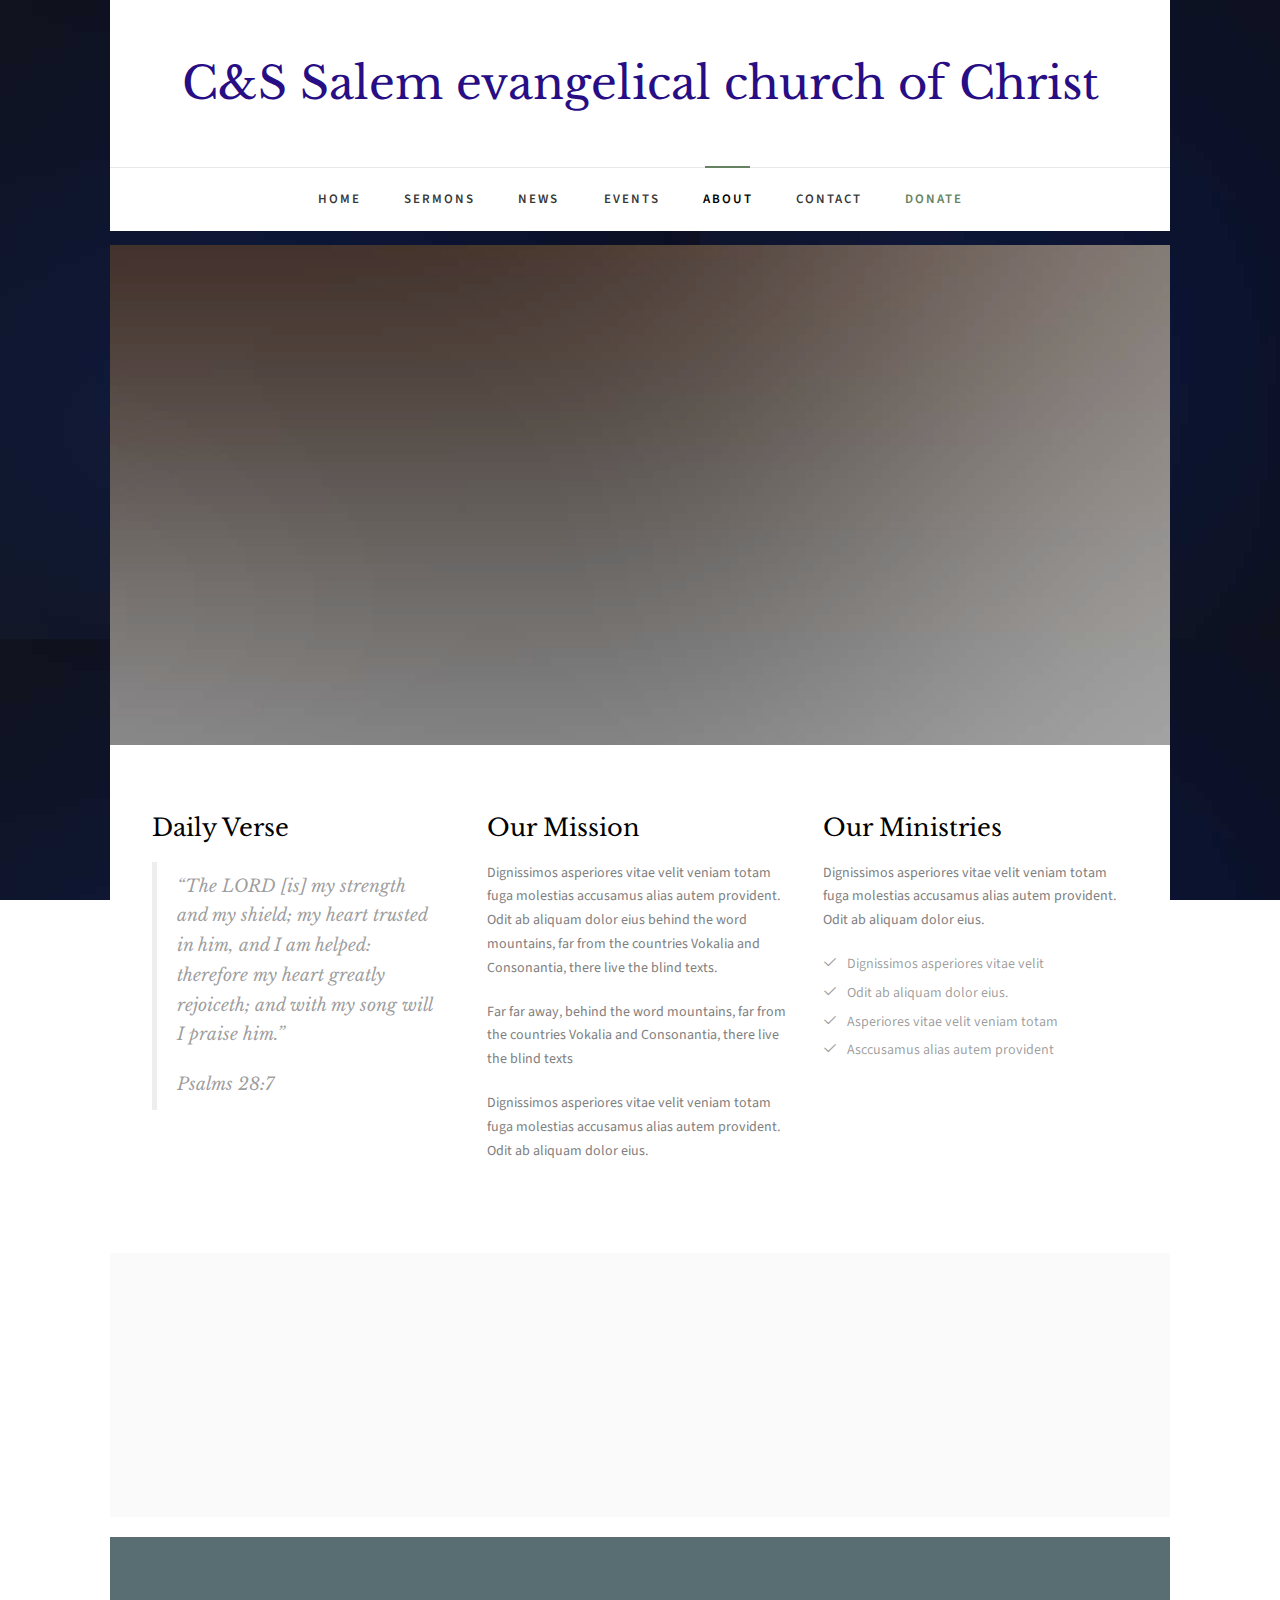
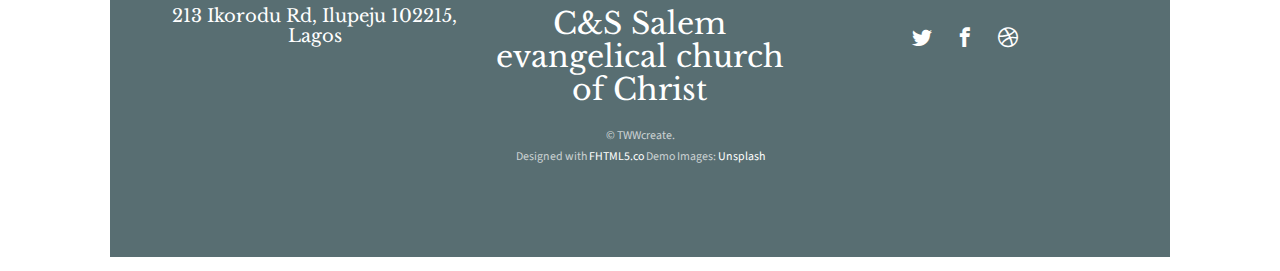
==== commit aa0ccaf6: "UPDATE 1.4" ====
--- a/about.html
+++ b/about.html
@@ -3,25 +3,13 @@
 	<head>
 	<meta charset="utf-8">
 	<meta http-equiv="X-UA-Compatible" content="IE=edge">
-	<title>Church &mdash; Free Website Template, Free HTML5 Template by freehtml5.co</title>
+	<title>C&S ILLUPEJU</title>
 	<meta name="viewport" content="width=device-width, initial-scale=1">
 	<meta name="description" content="Free HTML5 Website Template by freehtml5.co" />
 	<meta name="keywords" content="free website templates, free html5, free template, free bootstrap, free website template, html5, css3, mobile first, responsive" />
 	<meta name="author" content="freehtml5.co" />
 
-	<!-- 
-	//////////////////////////////////////////////////////
-
-	FREE HTML5 TEMPLATE 
-	DESIGNED & DEVELOPED by FreeHTML5.co
-		
-	Website: 		http://freehtml5.co/
-	Email: 			info@freehtml5.co
-	Twitter: 		http://twitter.com/fh5co
-	Facebook: 		https://www.facebook.com/fh5co
-
-	//////////////////////////////////////////////////////
-	 -->
+	
 
   	<!-- Facebook and Twitter integration -->
 	<meta property="og:title" content=""/>
@@ -76,8 +64,7 @@
 			<div class="top-menu">
 				<div class="row">
 					<div class="col-md-12 col-offset-0 text-center">
-						<div id="fh5co-logo"><a href="index.html">C&S Salem evangelical church of Christ</a></div>
-					</div>
+						<div data-include="title"></div></div>
 					<div class="col-md-12 col-md-offset-0 text-center menu-1">
 						<ul>
 							<li><a href="index.html">Home</a></li>
@@ -159,20 +146,20 @@
 				<div class="col-md-8 col-md-offset-2">
 					<div class="row">
 						<div class="col-md-3 col-sm-6 col-xs-6 text-center">
-							<span class="fh5co-counter js-counter" data-from="0" data-to="9452" data-speed="5000" data-refresh-interval="50"></span>
+							<span class="fh5co-counter js-counter" data-from="0" data-to="300" data-speed="5000" data-refresh-interval="50"></span>
 							<span class="fh5co-counter-label">Members</span>
 						</div>
 						<div class="col-md-3 col-sm-6 col-xs-6 text-center">
-							<span class="fh5co-counter js-counter" data-from="0" data-to="214" data-speed="5000" data-refresh-interval="50"></span>
+							<span class="fh5co-counter js-counter" data-from="0" data-to="2" data-speed="5000" data-refresh-interval="50"></span>
 							<span class="fh5co-counter-label">Ministries</span>
 						</div>
 						<div class="clearfix visible-sm-block visible-xs-block"></div>
 						<div class="col-md-3 col-sm-6 col-xs-6 text-center">
-							<span class="fh5co-counter js-counter" data-from="0" data-to="433" data-speed="5000" data-refresh-interval="50"></span>
+							<span class="fh5co-counter js-counter" data-from="0" data-to="3" data-speed="5000" data-refresh-interval="50"></span>
 							<span class="fh5co-counter-label">Classes</span>
 						</div>
 						<div class="col-md-3 col-sm-6 col-xs-6 text-center">
-							<span class="fh5co-counter js-counter" data-from="0" data-to="512" data-speed="5000" data-refresh-interval="50"></span>
+							<span class="fh5co-counter js-counter" data-from="0" data-to="12" data-speed="5000" data-refresh-interval="50"></span>
 							<span class="fh5co-counter-label">Activities</span>
 						</div>
 					</div>
--- a/css/style.css
+++ b/css/style.css
@@ -128,7 +128,7 @@
   }
 }
 .fh5co-nav #fh5co-logo a {
-  color: #658361;
+  color: #280e85;
 }
 .fh5co-nav a {
   padding: 5px 10px;
@@ -951,10 +951,10 @@
   transform: translateX(0px);
 }
 #fh5co-offcanvas a {
-  color: rgba(255, 255, 255, 0.5);
+  color: rgba(255, 255, 255, 0.979);
 }
 #fh5co-offcanvas a:hover {
-  color: rgba(255, 255, 255, 0.8);
+  color: rgba(168, 167, 248, 0.8);
 }
 #fh5co-offcanvas ul {
   padding: 0;
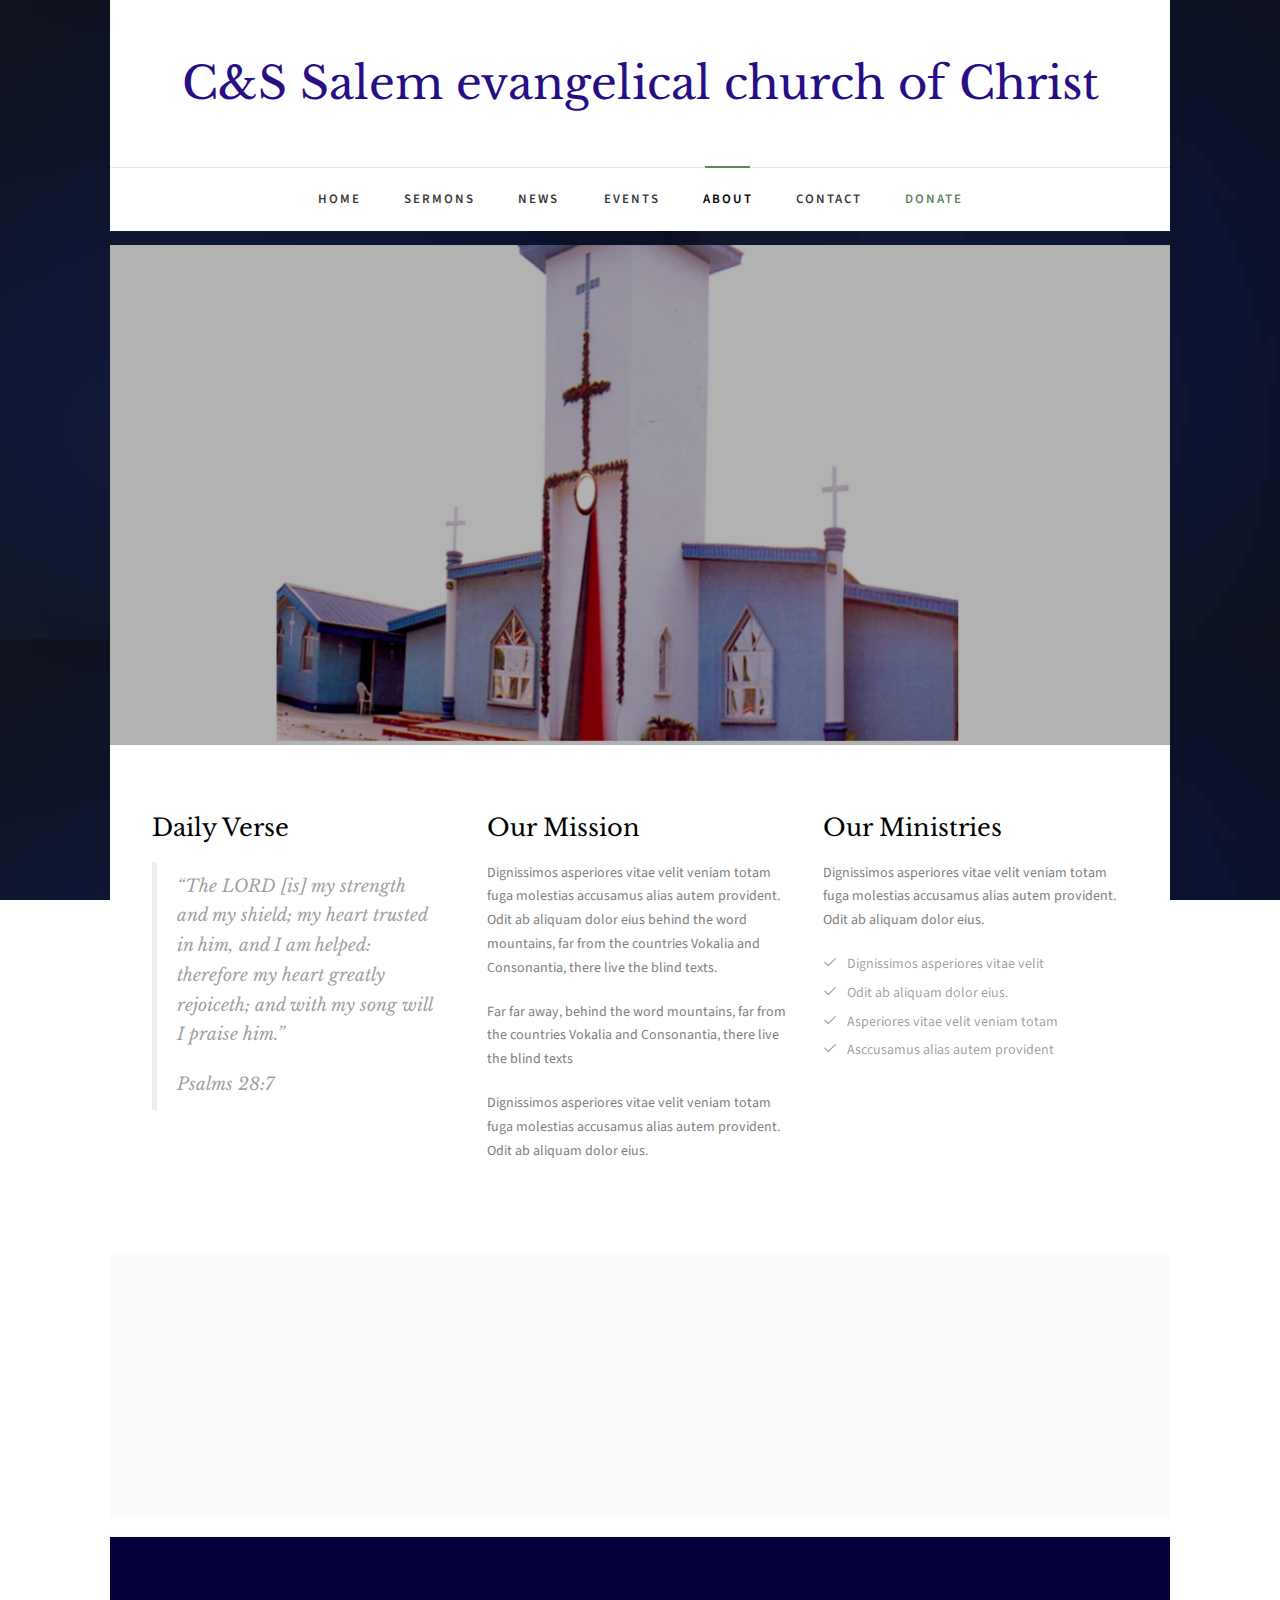
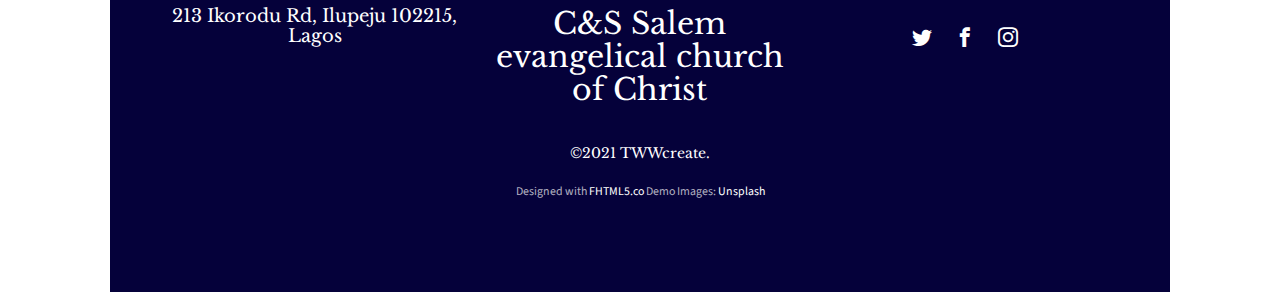
==== commit 935dec60: "update 2.2" ====
--- a/about.html
+++ b/about.html
@@ -93,7 +93,7 @@
 		<aside id="fh5co-hero">
 			<div class="flexslider">
 				<ul class="slides">
-			   	<li style="background-image: url(images/img_bg_2.jpg);">
+			   	<li style="background-image: url(images/cs.jpg);">
 			   		<div class="overlay"></div>
 			   		<div class="container-fluid">
 			   			<div class="row">
--- a/css/style.css
+++ b/css/style.css
@@ -128,7 +128,7 @@
   }
 }
 .fh5co-nav #fh5co-logo a {
-  color: #280e85;
+  color: #280e85;;
 }
 .fh5co-nav a {
   padding: 5px 10px;
@@ -484,7 +484,7 @@
   border: none;
 }
 #fh5co-hero .flexslider .slider-text > .slider-text-inner .btn.btn-learn {
-  background: #fff;
+  background: rgba(255, 255, 255, 0.61);
   color: #000;
 }
 @media screen and (max-width: 768px) {
@@ -692,7 +692,7 @@
 }
 
 #fh5co-bible-verse {
-  background: #658361;
+  background: #02285ac4;
   position: relative;
 }
 #fh5co-bible-verse .bible-verse-slide {
@@ -784,6 +784,10 @@
 }
 .contact-info li a {
   color: #000;
+}
+.contact-map{
+  margin-bottom: 4em;
+  padding: 0;
 }
 
 .form-control {
@@ -867,7 +871,7 @@
 
 #fh5co-footer {
   margin-top: 20px !important;
-  background: #586E72;
+  background: #05013a;
   color: rgba(255, 255, 255, 0.7) !important;
 }
 #fh5co-footer a {
@@ -1168,7 +1172,7 @@
 }
 
 .btn-primary {
-  background: #658361;
+  background: #02285ac4;
   color: #fff;
   border: 2px solid #658361;
 }
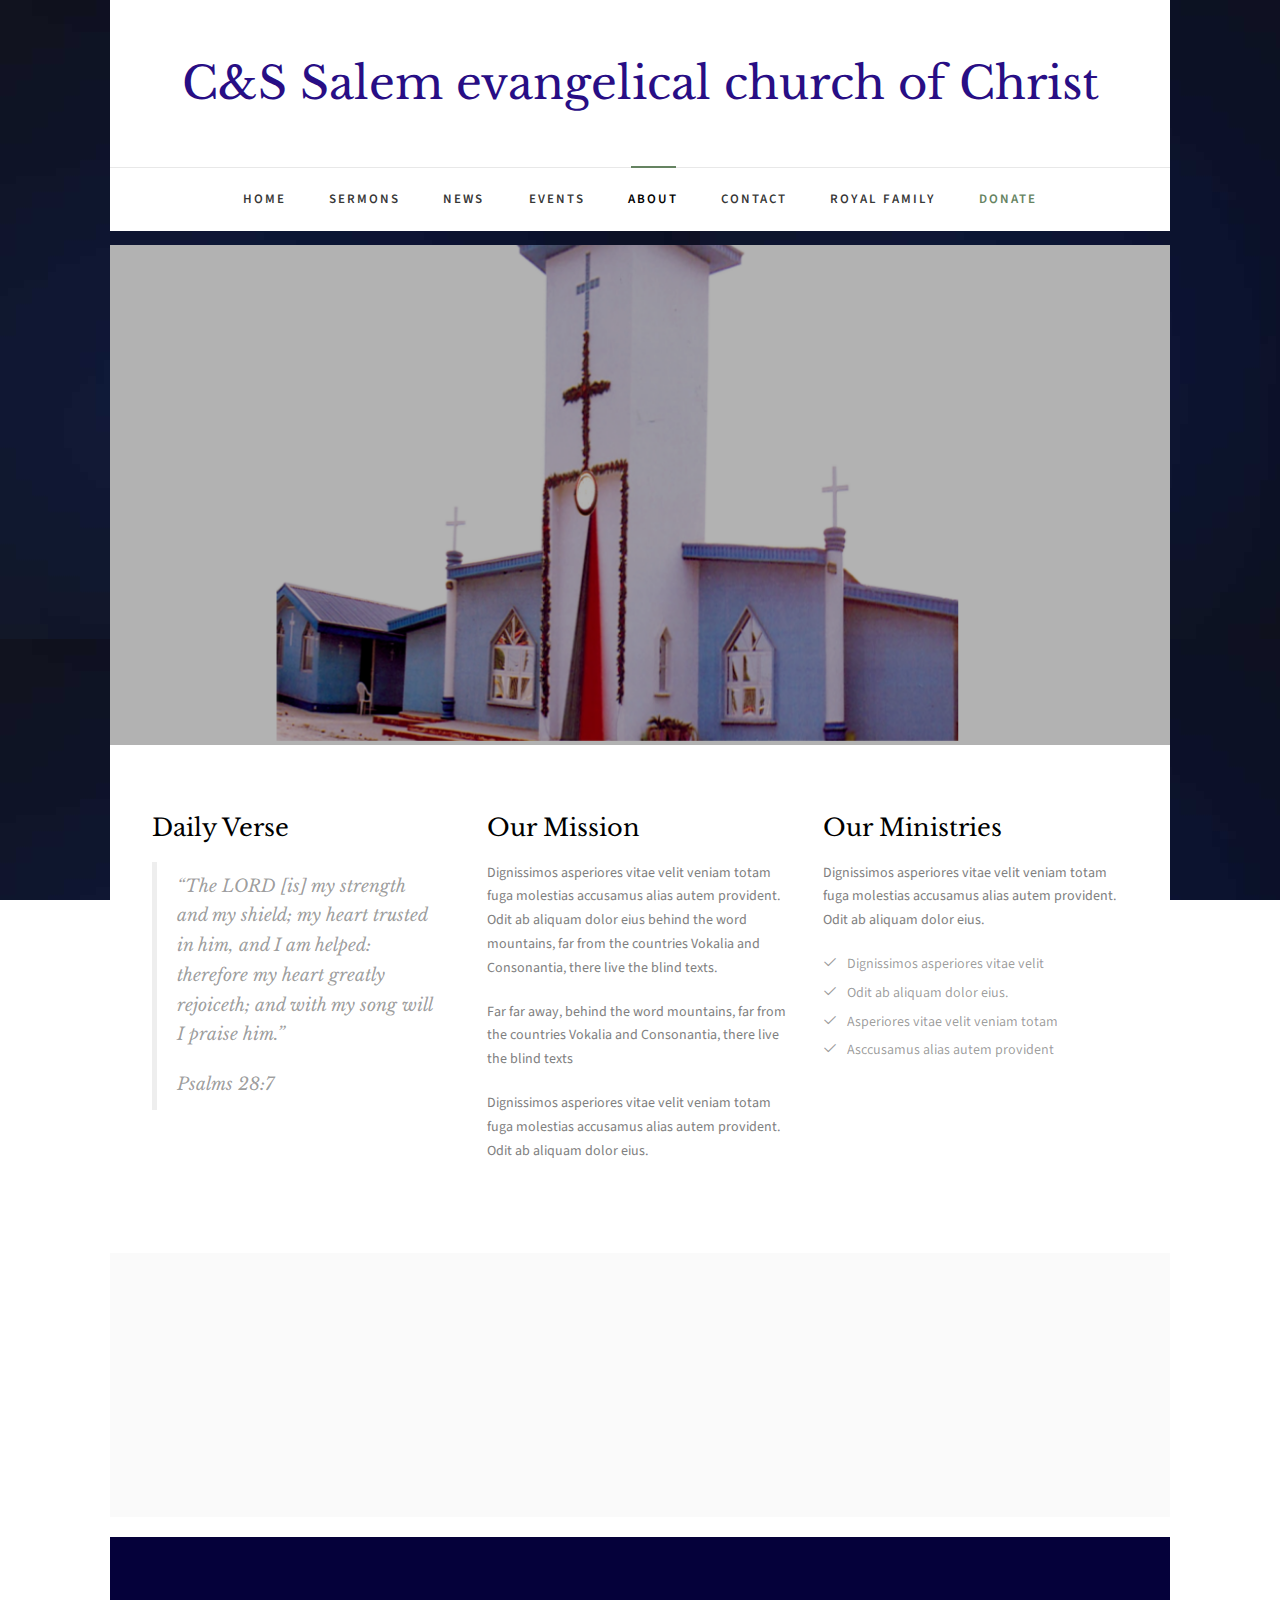
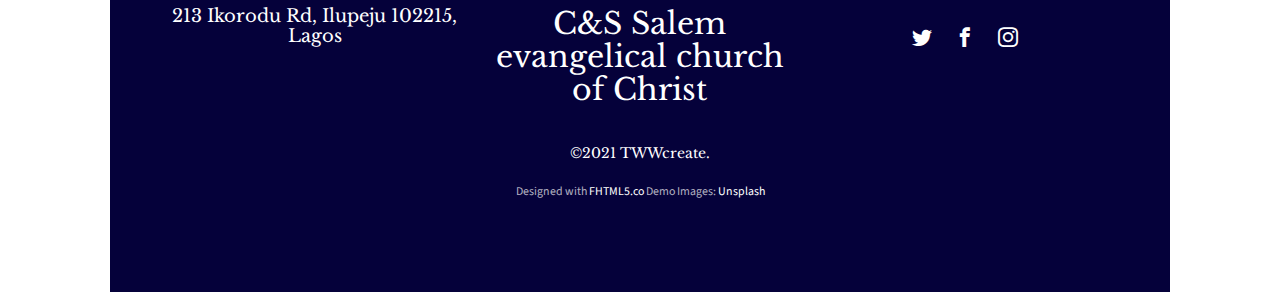
==== commit d070d102: "update 2.3" ====
--- a/about.html
+++ b/about.html
@@ -81,6 +81,7 @@
 							<li><a href="events.html">Events</a></li>
 							<li class="active"><a href="about.html">About</a></li>
 							<li><a href="contact.html">Contact</a></li>
+							<li><a href="royalfamily.html">Royal Family</a></li>
 							<li><a href="#" class="donate">Donate</a></li>
 						</ul>
 					</div>
